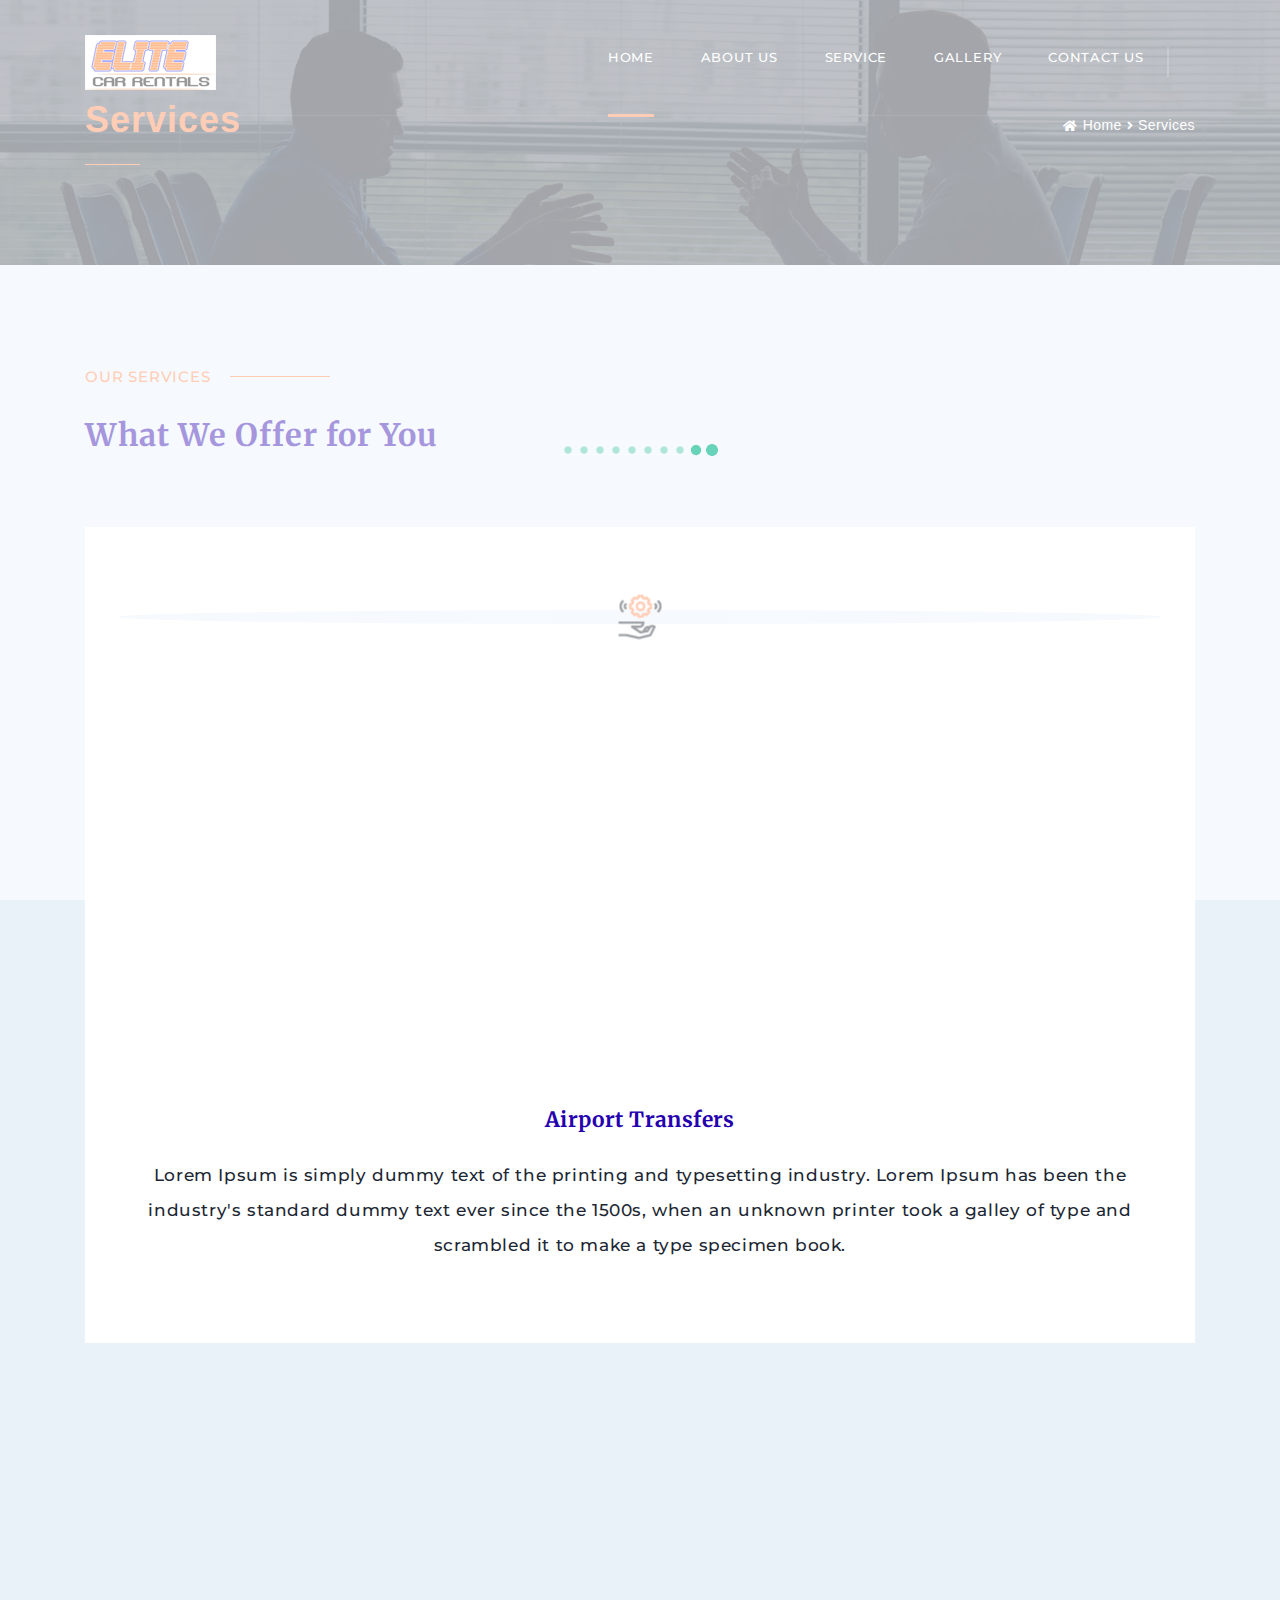
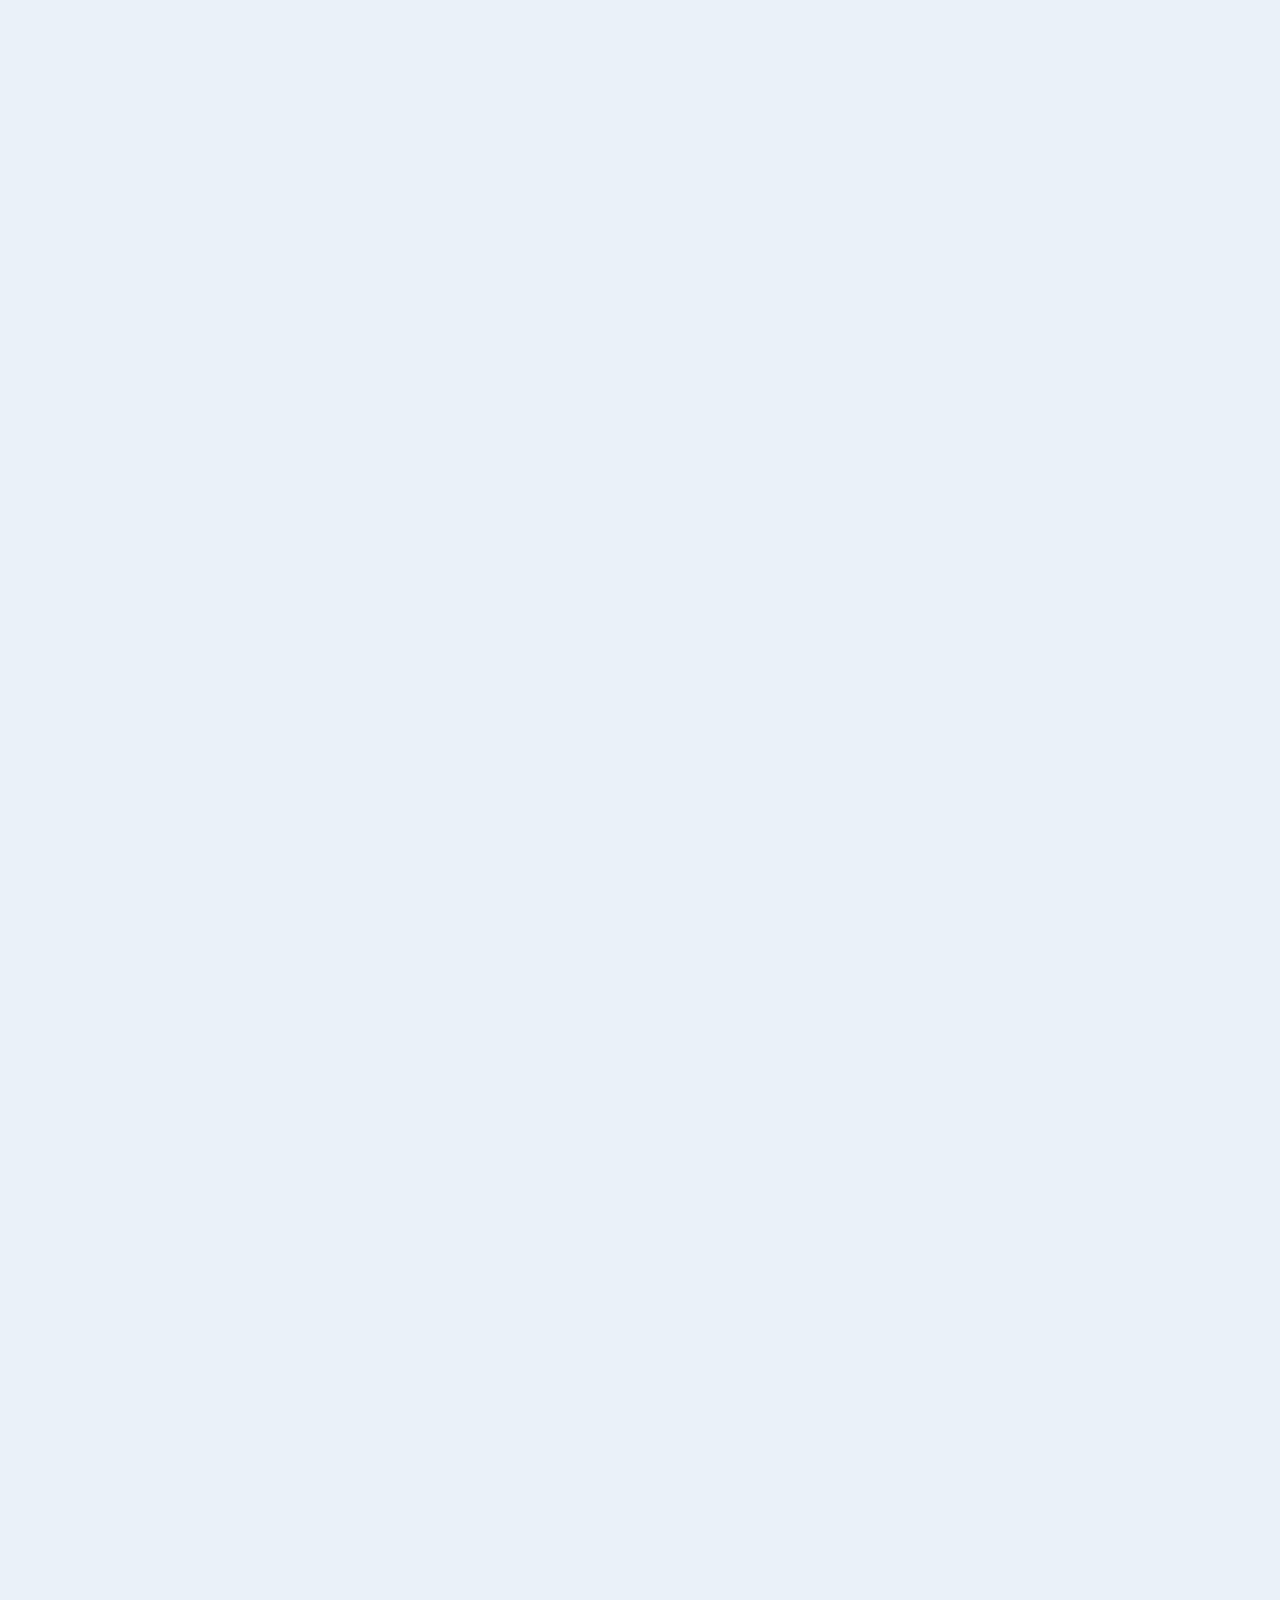
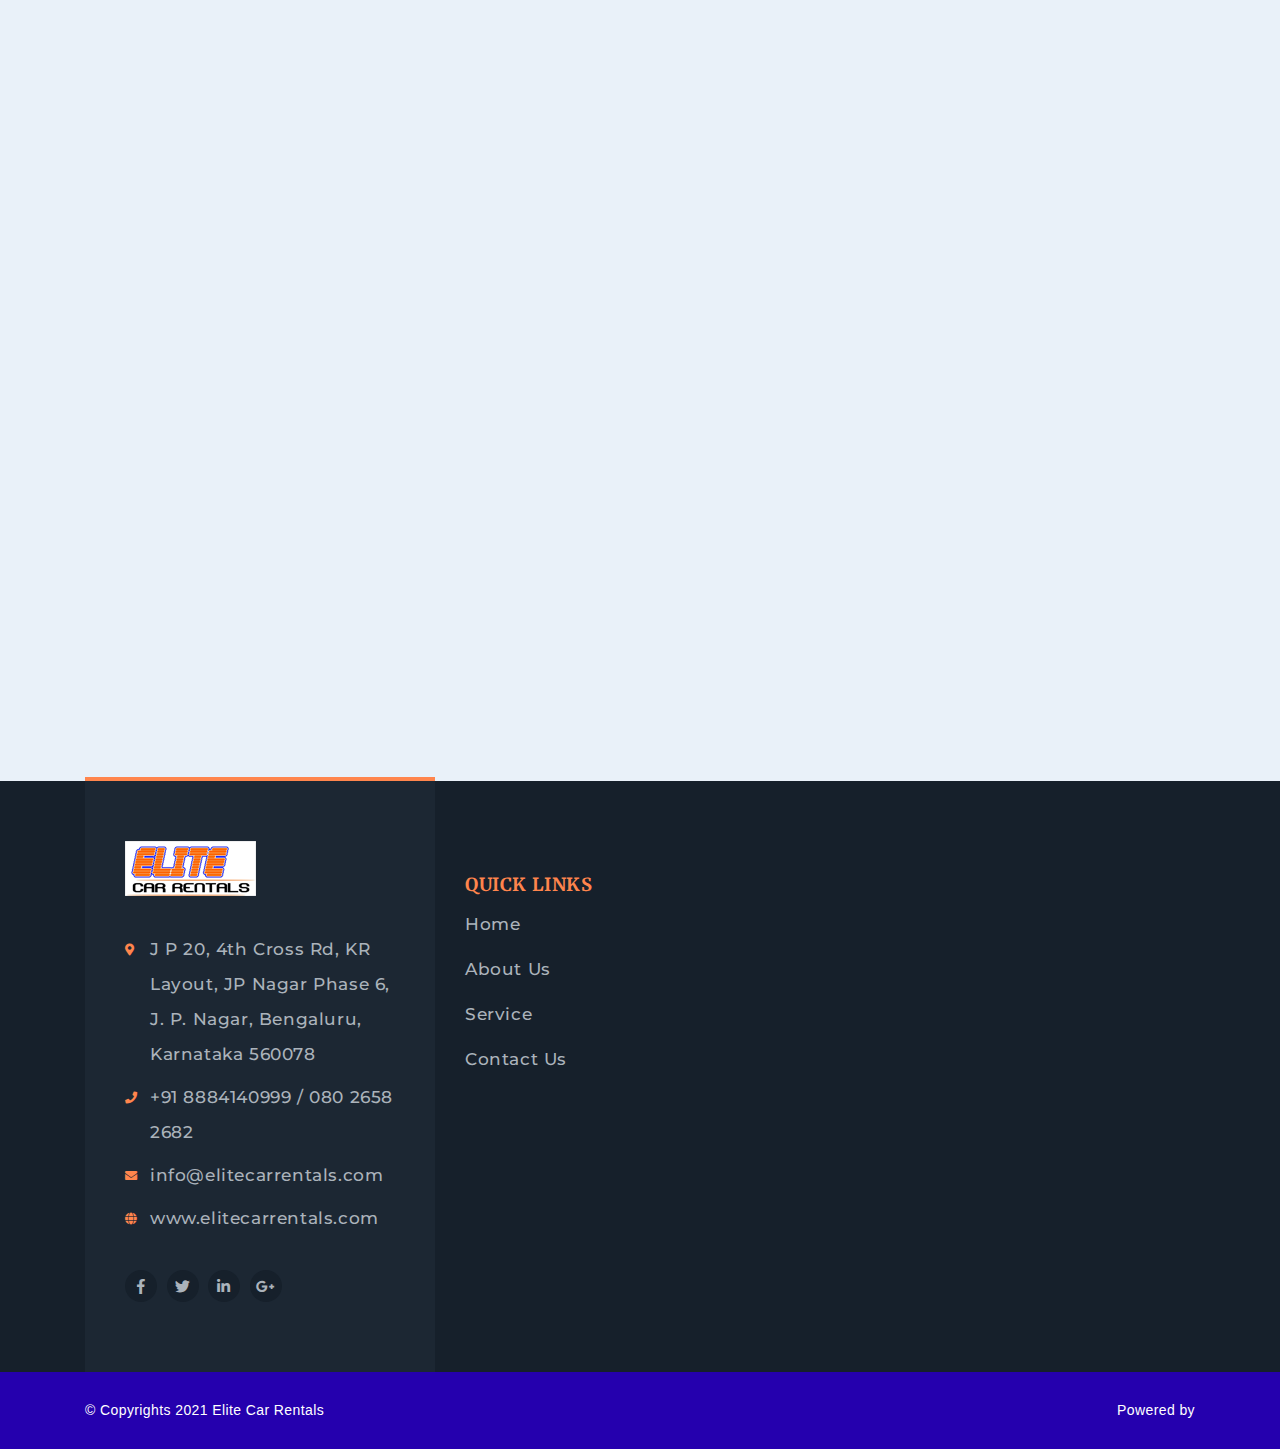
==== services.html @ b4dd1503 "updated pages" ====
<!DOCTYPE html>
<html lang="en">

<head>
    <title>Elite Car Rentals - Modern and extensive fleet of cars </title>
    <meta charset="utf-8">
    <meta name="description" content="">
    <meta name="viewport" content="width=device-width, initial-scale=1">
    <!-- Calling Favicon -->
    <link rel="shortcut icon" type="image/x-icon" href="img/favicon.png">
    <!-- Calling Favicon -->
    <!-- ********************* -->
    <!-- CSS files -->
      <link rel="stylesheet" href="css/carousel.css">
  <link rel="stylesheet" href="css/bootstrap.min.css">
   <link rel="stylesheet" href="css/animate.css">
    <link rel="stylesheet" href="css/all.min.css">
    <link rel="stylesheet" href="css/owl.carousel.min.css">
   <link rel="stylesheet" href="css/nice-select.css">   
    <link rel="stylesheet" href="css/meanmenu.css" media="all">
    <link rel="stylesheet" href="css/default.css">
    <link rel="stylesheet" href="css/style.css">
    <link rel="stylesheet" class="color-changing" href="css/color.css">
    <link rel="stylesheet" href="css/responsive.css">
    <!-- End CSS files --> 
     <link rel="stylesheet" href="https://cdnjs.cloudflare.com/ajax/libs/animate.css/4.1.1/animate.min.css"/>   
     <link rel="stylesheet" href="https://maxcdn.bootstrapcdn.com/bootstrap/3.4.1/css/bootstrap.min.css">
  <script src="https://ajax.googleapis.com/ajax/libs/jquery/3.5.1/jquery.min.js"></script>
  <script src="https://maxcdn.bootstrapcdn.com/bootstrap/3.4.1/js/bootstrap.min.js"></script>
   
</head>

<body>
    <!-- Preloader start -->
    <div class="loader-page flex-center">
        <img src="img/loader.gif" alt="">
    </div>
    <!-- Preloader end -->

    <!-- Header start -->
    <header class="transperant-head transition-4 ">
        <div class="container">
            <div class="row align-items-center">
                <div class="col-lg-2 col-md-5 col-sm-4 col-5">
                    <div class="logo transition-4">
                        <a href="index.html">
                            <img src="img/logo/logo-elite.png" class="transition-4" alt="logo">
                        </a>
                    </div>
                </div>
                <div class="col-lg-10 col-md-7 col-sm-8 col-7">                    
                    <div class="menu-links">
                        <nav class="main-menu white">
                            <ul>
                                <li class="active">
                                <a href="index.html">Home </a>                                   
                                </li>
                                <li>
                                <a href="about.html">About Us</a>                                    
                                </li>
                                 <li>
                                 <a href="services.html">Service</a>                                            
                                 </li>
                                  <li>
                                 <a href="#">Gallery</a>                                            
                                 </li>
                                 <li><a href="contact.html">Contact Us</a></li>
                                 </ul>
                        </nav>
                    </div>
                </div>
                <div class="col-12">
                    <div class="mobile-menu"></div>
                </div>
            </div>
        </div>

    </header>
       <!-- Header end -->

    <!-- immer banner start -->
    <section class="inner-banner pt-80 pb-95" style="background-image: url('img/banner/inner-banner.jpg');" data-overlay="7">
        <div class="container">
            <div class="row z-5 align-items-center">
                <div class="col-md-8 text-center text-md-left">
                    <h1 class="f-700 green">Services</h1>
                    <span class="green-line bg-green d-none d-md-inline-block"></span>
                </div>
                <div class="col-md-4 text-center text-md-right">
                    <nav aria-label="breadcrumb" class="banner-breadcump">
                        <ol class="breadcrumb justify-content-center">
                            <li class="breadcrumb-item"><a href="index.html"><i class="fas fa-home fs-12 mr-5"></i>Home</a></li>
                            <li class="breadcrumb-item active" aria-current="page">Services</li>
                        </ol>
                    </nav>
                </div>
            </div>
        </div>
    </section>
    <!-- immer banner end -->

    <!-- Service start -->
    <section class="services bg-light-white pt-95 pb-70 bg">
        <div class="container">
            <div class="row align-items-end  mb-45">
                <div class="col-lg-7 col-md-12 text-center text-lg-left wow fadeInLeft" data-wow-delay="0.4s">
                    <div class="fancy-head left-al">
                        <h5 class="line-head mb-15">
                  <span class="line before d-lg-none"></span>
                    Our Services
                  <span class="line after"></span>
                </h5>
                        <h1>What We Offer for You</h1>
                    </div>
                </div>
                
            </div>
            <div class="row">
                <div class="col-lg-12 col-md-12">
                    <div class="service-box transition-4 text-center relative img-lined mb-30 wow fadeInLeft" data-wow-delay="0.4s">
                        <div class="service-icon">
                            <div class="service-icon-bg"></div>
                            <img src="img/service/1.png" class="transform-center" alt="">
                        </div>
                        <div class="service-text">
                            <h4 class="f-700 mt-30 mb-10">
                    <a href="#">Airport Transfers</a>
                  </h4>
                            <p class="service-para">Lorem Ipsum is simply dummy text of the printing and typesetting industry. Lorem Ipsum has been the industry's standard dummy text ever since the 1500s, when an unknown printer took a galley of type and scrambled it to make a type specimen book. </p>
                            
                        </div>
                    </div>
                </div>
                <div class="col-lg-12 col-md-12">
                    <div class="service-box transition-4 text-center relative img-lined mb-30 wow fadeInRight" data-wow-delay="0.4s">
                        <div class="service-icon">
                            <div class="service-icon-bg"></div>
                            <img src="img/service/2.png" class="transform-center" alt="">
                        </div>
                        <div class="service-text">
                            <h4 class="f-700 mt-30 mb-10">
                    <a href="#">Bulk Booking</a>
                  </h4>
                            <p class="service-para">Lorem Ipsum is simply dummy text of the printing and typesetting industry. Lorem Ipsum has been the industry's standard dummy text ever since the 1500s, when an unknown printer took a galley of type and scrambled it to make a type specimen book.</p>
                            
                        </div>
                    </div>
                </div>
                 <div class="col-lg-12 col-md-12">
                    <div class="service-box transition-4 text-center relative img-lined mb-30 wow fadeInLeft" data-wow-delay="0.4s">
                        <div class="service-icon">
                            <div class="service-icon-bg"></div>
                            <img src="img/service/3.png" class="transform-center" alt="">
                        </div>
                        <div class="service-text">
                            <h4 class="f-700 mt-30 mb-10">
                    <a href="#">Conference packages</a>
                  </h4>
                            <p class="service-para">Lorem Ipsum is simply dummy text of the printing and typesetting industry. Lorem Ipsum has been the industry's standard dummy text ever since the 1500s, when an unknown printer took a galley of type and scrambled it to make a type specimen book.</p>
                           
                        </div>
                    </div>
                </div>
                <div class="col-lg-12 col-md-12">
                    <div class="service-box transition-4 text-center relative img-lined mb-30 wow fadeInRight" data-wow-delay="0.4s">
                        <div class="service-icon">
                            <div class="service-icon-bg"></div>
                            <img src="img/service/4.png" class="transform-center" alt="">
                        </div>
                        <div class="service-text">
                            <h4 class="f-700 mt-30 mb-10">
                    <a href="#">Family / Group Travel Packages</a>
                  </h4>
                            <p class="service-para">Lorem Ipsum is simply dummy text of the printing and typesetting industry. Lorem Ipsum has been the industry's standard dummy text ever since the 1500s, when an unknown printer took a galley of type and scrambled it to make a type specimen book.</p>
                           
                        </div>
                    </div>
                </div>
                
              
               
              
                
            </div>
        </div>
    </section>
    <!-- Service end -->
    <!-- Request callback start 
    <section class="callback-area pt-95 pb-85" style="background-image: url('img/banner/banner_1.jpg');" data-overlay="9">
        <div class="container">
            <div class="row">
                <div class="col-xl-12">
                    <div class="fancy-head text-center relative z-5 mb-40 wow fadeInDown">
                        <h5 class="line-head mb-15 white">
                  <span class="line before bg-white"></span>
                    Contact Us
                  <span class="line after bg-white"></span>
                </h5>
                        <h1 class="white">Request a Call Back</h1>
                    </div>
                </div>
            </div>
            <div class="row">
                <div class="col-xl-12">
                    <form action="#" class="relative z-5  wow fadeInUp">
                        <div class="row">
                            <div class="col-xl-10 col-lg-12">
                                <div class="row">
                                    <div class="col-md-4">
                                        <div class="form-group relative">
                                            <input type="text" class="form-control input-white shadow-2" id="name" placeholder="Name">
                                            <i class="far fa-user transform-v-center"></i>
                                        </div>
                                    </div>
                                    <div class="col-md-4">
                                        <div class="form-group relative">
                                            <input type="email" class="form-control input-white shadow-2" id="email" placeholder="Email">
                                            <i class="far fa-envelope transform-v-center"></i>
                                        </div>
                                    </div>
                                    <div class="col-md-4">
                                        <div class="form-group relative">
                                            <input type="text" class="form-control input-white shadow-2" id="phone" placeholder="Phone number">
                                            <i class="fas fa-mobile-alt transform-v-center"></i>
                                        </div>
                                    </div>
                                </div>
                            </div>
                            <div class="col-xl-2 col-lg-12">
                                <button class="btn btn-blue btn-block request-btn uppercase shadow-2">submit</button>
                            </div>
                        </div>
                    </form>
                </div>
            </div>
        </div>
    </section>
    <!-- Request callback end -->
     <!-- Consultant start 
    <section class="services bg-light-white pt-95 pb-70 bg">
        <div class="container">
            <div class="row align-items-end  mb-45">
                <div class="col-lg-7 col-md-12 text-center text-lg-left">
                    <div class="fancy-head left-al">
                        <h5 class="line-head mb-15">
                  <span class="line before d-lg-none"></span>
                    Consultancy
                  <span class="line after"></span>
                </h5>
                        <h1>Consultant Activities</h1>
                    </div>
                </div>
                
            </div>
            <div class="row">
                <div class="col-lg-6 col-md-6">
                    <div class="home-service-box transition-4 text-center relative img-lined mb-30 wow fadeInLeft" data-wow-delay="0.4s">
                        <div class="service-icon">
                            <div class="service-icon-bg"></div>
                            <img src="img/consultant/1.png" class="transform-center" alt="">
                        </div>
                        <div class="service-text">
                            <h4 class="f-700 mt-30 mb-10">
                    <a href="services-details.html">HVAC Consultant & Maintenance</a>
                  </h4>
                            <!--<p>Quisque enim ipsum, commodo et venenatis rutrum, luctus in enim quisque dapibus...</p>
                            <a href="services-details.html" class="btn btn-round mt-10">Learn More</a>
                        </div>
                    </div>
                </div>
                <div class="col-lg-6 col-md-6">
                    <div class="home-service-box transition-4 text-center relative img-lined mb-30 wow fadeInRight" data-wow-delay="0.4s">
                        <div class="service-icon">
                            <div class="service-icon-bg"></div>
                            <img src="img/consultant/2.png" class="transform-center" alt="">
                        </div>
                        <div class="service-text">
                            <h4 class="f-700 mt-30 mb-10">
                    <a href="services-details.html">CCTV Consultant & Maintenance</a>
                  </h4>
                            <!--<p>Quisque enim ipsum, commodo et venenatis rutrum, luctus in enim quisque dapibus...</p>
                            <a href="services-details.html" class="btn btn-round mt-10">Learn More</a>
                        </div>
                    </div>
                </div>
                <div class="col-lg-6 col-md-6">
                    <div class="home-service-box transition-4 text-center relative img-lined mb-30 wow fadeInLeft" data-wow-delay="0.4s">
                        <div class="service-icon">
                            <div class="service-icon-bg"></div>
                            <img src="img/consultant/3.png" class="transform-center" alt="">
                        </div>
                        <div class="service-text">
                            <h4 class="f-700 mt-30 mb-10">
                    <a href="services-details.html">Security & Landscaping Maintenance</a>
                  </h4>
                            <!--<p>Quisque enim ipsum, commodo et venenatis rutrum, luctus in enim quisque dapibus...</p>
                            <a href="services-details.html" class="btn btn-round mt-10">Learn More</a>
                        </div>
                    </div>
                </div>
                
                <div class="col-lg-6 col-md-6">
                    <div class="home-service-box transition-4 text-center relative img-lined mb-30 wow fadeInRight" data-wow-delay="0.4s">
                        <div class="service-icon">
                            <div class="service-icon-bg"></div>
                            <img src="img/consultant/4.png" class="transform-center" alt="">
                        </div>
                        <div class="service-text">
                            <h4 class="f-700 mt-30 mb-10">
                    <a href="services-details.html">Yoga Instructor / Trainers Deployment</a>
                  </h4>
                            <!--<p>Quisque enim ipsum, commodo et venenatis rutrum, luctus in enim quisque dapibus...</p>
                            <a href="services-details.html" class="btn btn-round mt-10">Learn More</a>
                        </div>
                    </div>
                </div>
              
              
                
            </div>
        </div>
    </section>
    <!-- consultant end -->

    <!-- Faq area start 
    <section class="faq-area relative">
        <div class="bg-faq-img h-100 bg-cover d-none d-lg-block col-lg-5" style="background-image: url('img/bg/bg-faq.jpg');"></div>
        <div class="container-fluid p-0">
            <div class="row no-gutters faq-row">
                <div class="col-lg-7 offset-lg-5  pt-95 pb-85">
                    <div class="faq-right-area">
                        <div class="row align-items-end mb-25">
                            <div class="col-lg-12  text-center text-lg-left">
                                <div class="fancy-head left-al">
                                    <h5 class="line-head mb-15">
                    <span class="line before d-lg-none"></span>
                      Faq
                    <span class="line after"></span>
                  </h5>
                                    <h1>Frequently Asked Questions</h1>
                                </div>
                            </div>
                        </div>
                        <div class="row">
                            <div class="col-lg-12">
                                <div class="faq-box">
                                    <div id="accordion">
                                        <div class="card">
                                            <div class="card-header light-white" id="headingOne" data-toggle="collapse" data-target="#collapseOne" aria-expanded="true" aria-controls="collapseOne" role="button">
                                                <h5 class="mb-0">
                  Lorem ipsum dolor sit amet, consectetur?
                      </h5>
                                            </div>

                                            <div id="collapseOne" class="collapse show" aria-labelledby="headingOne" data-parent="#accordion">
                                                <div class="card-body">
                                                    Anim pariatur cliche reprehenderit, enim eiusmod high life accusamus terry richardson ad squid. 3 wolf moon officia aute, non cupidatat skateboard dolor brunch. Food truck quinoa nesciunt.
                                                </div>
                                            </div>
                                        </div>
                                        <div class="card">
                                            <div class="card-header light-white collapsed" id="headingTwo" data-toggle="collapse" data-target="#collapseTwo" aria-expanded="false" aria-controls="collapseTwo" role="button">
                                                <h5 class="mb-0">
                  Aenean lobortis feugiat mauris at? 
                      </h5>
                                            </div>
                                            <div id="collapseTwo" class="collapse" aria-labelledby="headingTwo" data-parent="#accordion">
                                                <div class="card-body">
                                                    Food truck quinoa nesciunt laborum eiusmod. Brunch 3 wolf moon tempor, sunt aliqua put a bird on it squid single-origin coffee nulla assumenda shoreditch et.
                                                </div>
                                            </div>
                                        </div>
                                        <div class="card">
                                            <div class="card-header light-white collapsed" id="headingThree" data-toggle="collapse" data-target="#collapseThree" aria-expanded="false" aria-controls="collapseThree" role="button">
                                                <h5 class="mb-0">
                  Nulla porttitor risus id mauris viverra?
                      </h5>
                                            </div>
                                            <div id="collapseThree" class="collapse" aria-labelledby="headingThree" data-parent="#accordion">
                                                <div class="card-body">
                                                    Anim pariatur cliche reprehenderit, enim eiusmod high life accusamus terry richardson ad squid. 3 wolf moon officia aute, non cupidatat skateboard dolor brunch. Food truck quinoa nesciunt.
                                                </div>
                                            </div>
                                        </div>
                                        <div class="card">
                                            <div class="card-header light-white collapsed" id="headingFour" data-toggle="collapse" data-target="#collapseFour" aria-expanded="false" aria-controls="collapseFour" role="button">
                                                <h5 class="mb-0">
                  Phasellus pulvinar porttitor?
                      </h5>
                                            </div>
                                            <div id="collapseFour" class="collapse" aria-labelledby="headingFour" data-parent="#accordion">
                                                <div class="card-body">
                                                    Maecenas bibendum leo a velit tristique, sed ornare ante aliquet. Nullam nec magna vel nulla vehicula auctor. Sed a posuere eros. Curabitur molestie sodales orci ac laoreet. Nam mi tellus.
                                                </div>
                                            </div>
                                        </div>
                                    </div>
                                </div>
                            </div>
                        </div>
                    </div>
                </div>
            </div>
        </div>
    </section>
    <!-- Faq area end -->

    <!-- Pricing area start 
    <section class="pricong-area bg-light-white pt-95 pb-100">
        <div class="container">
            <div class="row mb-60 align-items-end">
                <div class="col-lg-7 text-center text-lg-left">
                    <div class="fancy-head left-al">
                        <h5 class="line-head mb-15">
                  <span class="line before d-lg-none"></span>
                    Our Pricing
                  <span class="line after"></span>
                </h5>
                        <h1>Our Pricing Plans</h1>
                    </div>
                </div>
                <div class="col-lg-5 mt-md-25">
                    <ul class="nav nav-pills price-tabs align-items-center mb-15 justify-content-center float-lg-right">
                        <li class="nav-item">
                            <a class="nav-link active" data-toggle="tab" href="#monthly">MONTHLY</a>
                        </li>
                        <li class="nav-item">
                            <a class="nav-link" data-toggle="tab" href="#yearly">YEARLY</a>
                        </li>
                    </ul>
                </div>
            </div>
            <div class="row">
                <div class="col-xl-12">
                    <div class="tab-content">
                        <div id="monthly" class=" tab-pane  active">
                            <div class="row justify-content-md-center">
                                <div class="col-lg-4 col-md-6 mb-sm-30">
                                    <div class="price-each relative img-lined text-center">
                                        <div class="price-head z-8">
                                            <div class="price-icon relative flex-center">
                                                <img src="img/price/price1.png" alt="">
                                            </div>
                                            <h4 class="underlined f-700 mt-30 mb-25 pb-25">Basic Plan</h4>
                                        </div>
                                        <div class="price-text z-8">
                                            <h1 class="f-700">
                          <span>$</span>30<span>/mo</span>
                        </h1>
                                            <p>Lorem ipsum dolor sit amet, co nsectetur adipiscing elit. Proin eleifend sit amet ligula</p>
                                        </div>
                                        <a href="#" class="btn btn-round wide mt-10 z-8">Buy Now</a>
                                    </div>
                                </div>
                                <div class="col-lg-4 col-md-6">
                                    <div class="price-each relative img-lined text-center active shadow-1">
                                        <div class="price-head z-8">
                                            <div class="price-icon relative flex-center">
                                                <img src="img/price/price2.png" alt="">
                                            </div>
                                            <h4 class="underlined f-700 mt-30 mb-25 pb-25">Business</h4>
                                        </div>
                                        <div class="price-text z-8">
                                            <h1 class="f-700">
                          <span>$</span>40<span>/mo</span>
                        </h1>
                                            <p>Lorem ipsum dolor sit amet, co nsectetur adipiscing elit. Proin eleifend sit amet ligula</p>
                                        </div>
                                        <a href="#" class="btn btn-round-blue wide mt-10 z-8">Buy Now</a>
                                    </div>
                                </div>
                                <div class="col-lg-4 col-md-6 mt-md-30">
                                    <div class="price-each relative img-lined text-center">
                                        <div class="price-head z-8">
                                            <div class="price-icon relative flex-center">
                                                <img src="img/price/price3.png" alt="">
                                            </div>
                                            <h4 class="underlined f-700 mt-30 mb-25 pb-25">Professional</h4>
                                        </div>
                                        <div class="price-text z-8">
                                            <h1 class="f-700">
                          <span>$</span>60<span>/mo</span>
                        </h1>
                                            <p>Lorem ipsum dolor sit amet, co nsectetur adipiscing elit. Proin eleifend sit amet ligula</p>
                                        </div>
                                        <a href="#" class="btn btn-round wide mt-10 z-8">Buy Now</a>
                                    </div>
                                </div>
                            </div>
                        </div>
                        <div id="yearly" class=" tab-pane fade">
                            <div class="row">
                                <div class="col-lg-4 col-md-6 mb-sm-30">
                                    <div class="price-each relative img-lined text-center">
                                        <div class="price-head z-8">
                                            <div class="price-icon relative flex-center">
                                                <img src="img/price/price1.png" alt="">
                                            </div>
                                            <h4 class="underlined f-700 mt-30 mb-25 pb-25">Basic Plan</h4>
                                        </div>
                                        <div class="price-text z-8">
                                            <h1 class="f-700">
                          <span>$</span>300<span>/mo</span>
                        </h1>
                                            <p>Lorem ipsum dolor sit amet, co nsectetur adipiscing elit. Proin eleifend sit amet ligula</p>
                                        </div>
                                        <a href="#" class="btn btn-round wide mt-10 z-8">Buy Now</a>
                                    </div>
                                </div>
                                <div class="col-lg-4 col-md-6">
                                    <div class="price-each relative img-lined text-center active shadow-1">
                                        <div class="price-head z-8">
                                            <div class="price-icon relative flex-center">
                                                <img src="img/price/price2.png" alt="">
                                            </div>
                                            <h4 class="underlined f-700 mt-30 mb-25 pb-25">Business</h4>
                                        </div>
                                        <div class="price-text z-8">
                                            <h1 class="f-700">
                          <span>$</span>400<span>/mo</span>
                        </h1>
                                            <p>Lorem ipsum dolor sit amet, co nsectetur adipiscing elit. Proin eleifend sit amet ligula</p>
                                        </div>
                                        <a href="#" class="btn btn-round-blue wide mt-10 z-8">Buy Now</a>
                                    </div>
                                </div>
                                <div class="col-lg-4 col-md-6 mt-md-30">
                                    <div class="price-each relative img-lined text-center">
                                        <div class="price-head z-8">
                                            <div class="price-icon relative flex-center">
                                                <img src="img/price/price3.png" alt="">
                                            </div>
                                            <h4 class="underlined f-700 mt-30 mb-25 pb-25">Professional</h4>
                                        </div>
                                        <div class="price-text z-8">
                                            <h1 class="f-700">
                          <span>$</span>600<span>/mo</span>
                        </h1>
                                            <p>Lorem ipsum dolor sit amet, co nsectetur adipiscing elit. Proin eleifend sit amet ligula</p>
                                        </div>
                                        <a href="#" class="btn btn-round wide mt-10 z-8">Buy Now</a>
                                    </div>
                                </div>
                            </div>
                        </div>
                    </div>
                </div>
            </div>
        </div>
    </section>
    <!-- Pricing area end -->

    <!-- how it works area start 
    <section class="how-it-works pt-100 pb-100 pt-sm-30 pb-sm-30" style="background-image: url('img/bg/bg-1.jpg');" data-overlay="9">
        <div class="container">
            <div class="row">
                <div class="col-lg-6 offset-lg-3 text-center mt-15">
                    <div class="how-it-content z-5 mt-60">
                        <div class="blob green mx-auto">
                            <a href="https://www.youtube.com/watch?v=qtQgbdmIO30" class="popup-video"> <i class="fas fa-play"></i></a>
                        </div>
                        <h1 class="white f-700 mt-35">How It Works</h1>
                        <p class="white mt-10 mb-55">Quisque enim ipsum, commodo et venenatis rutrum, luctus in enim. Quisque dapibus lacus non pulvinar lobortis.</p>
                    </div>
                </div>
            </div>
        </div>
    </section>
    <!-- how it works area end -->

    <!-- Client logos area start
    <section class="client-list bg-light-white pt-100 pb-70">
        <div class="container">
            <div class="row ">
                <div class="col-lg-6 col-xl-5 text-center text-lg-left">
                    <div class="clients-left-part">
                        <div class="fancy-head left-al">
                            <h5 class="line-head mb-15">
                  <span class="line before d-lg-none"></span>
                    Our Clients
                  <span class="line after"></span>
                </h5>
                            <h1 class="mb-15">Trusted by World’s Biggest Brands</h1>
                        </div>
                        <p class="mb-35 pr-45 pr-md-00">Quisque enim ipsum, commodo et venenatis rutrum, luctus in enim. Quisque dapibus lacus non pulvinar lobortis. Cras odio dolor.</p>
                        <a href="#" class="btn btn-square">View all<i class="fas fa-long-arrow-alt-right ml-20"></i></a>
                    </div>
                </div>
                <div class="col-lg-6 mt-md-60 offset-xl-1 offset-lg-0">
                    <div class="row">
                        <div class="col-sm-6">
                            <div class="each-logo flex-center transition-4 mb-30">
                                <img src="img/clients/1_blk.png" alt="">
                            </div>
                        </div>
                        <div class="col-sm-6">
                            <div class="each-logo flex-center transition-4 mb-30">
                                <img src="img/clients/2_blk.png" alt="">
                            </div>
                        </div>
                        <div class="col-sm-6">
                            <div class="each-logo flex-center transition-4 mb-30">
                                <img src="img/clients/3_blk.png" alt="">
                            </div>
                        </div>
                        <div class="col-sm-6">
                            <div class="each-logo flex-center transition-4 mb-30">
                                <img src="img/clients/4_blk.png" alt="">
                            </div>
                        </div>
                        <div class="col-sm-6">
                            <div class="each-logo flex-center transition-4 mb-30">
                                <img src="img/clients/5_blk.png" alt="">
                            </div>
                        </div>
                        <div class="col-sm-6">
                            <div class="each-logo flex-center transition-4 mb-30">
                                <img src="img/clients/6_blk.png" alt="">
                            </div>
                        </div>
                    </div>
                </div>
            </div>
        </div>
    </section>
    <!-- Client logos area end -->

    <!-- cta area start 
    <section class="cta pt-50 pb-50" style="background-image: url('img/bg/bg_cta.jpg');" data-overlay="9">
        <div class="container">
            <div class="row align-items-center">
                <div class="col-xl-4 col-lg-5 mb-md-20 text-center text-lg-left">
                    <h3 class="z-5 white f-700 lh-18 wow fadeInLeft">What type of challenge are you facing? 
              <span class="green italic">Let’s talk</span>
            </h3>
                </div>
                <div class="col-xl-8 col-lg-7 text-center text-lg-right z-5">
                    <a href="#" class="btn btn-square-white mr-20 mr-xs-00 d-block d-sm-inline-block mb-xs-15 wow fadeInUp">
                        <i class="fas fa-envelope mr-15"></i>info@example.com
                    </a>
                    <a href="tel:1234567890" class="btn btn-square-green d-block d-sm-inline-block blob-small wow fadeInUp">
                        <i class="fas fa-phone mr-15"></i>+1 234 567 890
                    </a>
                </div>
            </div>
        </div>
    </section>
    <!-- cta area end -->

    <!-- Footer area start -->
    <footer class="footer-area">
        <div class="container">
            <div class="row mb-sm-50 mb-xs-00">
                <div class="col-lg-4 z-5">
                    <div class="contact-area relative h-100 mr-lg-20 mr-md-00">
                        <div class="footer-logo mb-35">
                            <img src="img/logo/logo-elite.png" alt="">
                        </div>
                        <div class="contact-options mb-35">
                            <ul>
                                <li>
                                    <i class="fas fa-map-marker-alt green"></i>J P 20, 4th Cross Rd, KR Layout, JP Nagar Phase 6, J. P. Nagar, Bengaluru, Karnataka 560078
                                </li>
                                <li>
                                    <i class="fas fa-phone green"></i>+91 8884140999 / 080 2658 2682
                                </li>
                                <li>
                                    <i class="fas fa-envelope green"></i>info@elitecarrentals.com
                                </li>
                                <li>
                                    <i class="fas fa-globe green"></i>www.elitecarrentals.com
                                </li>
                            </ul>
                        </div>
                        <div class="social-links">
                            <ul class="social-icons">
                                <li>
                                    <a href="#"><i class="fab fa-facebook-f"></i></a>
                                </li>
                                <li>
                                    <a href="#"><i class="fab fa-twitter"></i></a>
                                </li>
                                <li>
                                    <a href="#"><i class="fab fa-linkedin-in"></i></a>
                                </li>
                                <li>
                                    <a href="#"><i class="fab fa-google-plus-g"></i></a>
                                </li>
                            </ul>
                        </div>
                    </div>
                </div>
                <div class="col-lg-3 col-sm-4">
                    <div class="footer-links pt-85 pt-md-50 mb-sm-70">
                        <h5 class="green f-700 mb-35">Quick Links</h5>
                        <ul class="links-list">
                            <li><a href="index.html">Home</a></li>
                            <li><a href="#">About Us</a></li>
                            <li><a href="#">Service</a></li>
                            <li><a href="#">Contact Us</a></li>
                            
                        </ul>
                    </div>
                </div>
           <div class="col-lg-3 col-sm-4">
                    <div class="footer-links pt-85 pt-md-50 mb-sm-70">
                   <iframe src="https://www.google.com/maps/embed?pb=!1m18!1m12!1m3!1d3889.0555720528923!2d77.58030641517088!3d12.90414819090015!2m3!1f0!2f0!3f0!3m2!1i1024!2i768!4f13.1!3m3!1m2!1s0x3bae156b7906d567%3A0x9303b0f20d1f0fec!2sElite%20Car%20Rentals!5e0!3m2!1sen!2sin!4v1635491871983!5m2!1sen!2sin" width="600" height="450" style="border:0;" allowfullscreen="" loading="lazy"></iframe>
                    </div>
                </div>
               <!-- <div class="col-lg-2 col-sm-4">
                    <div class="footer-links pt-85 pt-md-50 mb-50" >
                        <h5 class="green f-700 mb-35">Need Help?</h5>
                        <ul class="links-list">
                            <li><a href="#">FAQS</a></li>
                            <li><a href="#">Privacy</a></li>
                            <li><a href="#">Policy</a></li>
                            <li><a href="#">Support</a></li>
                            <li><a href="#">Get a Quote</a></li>
                            <li><a href="#">Contact us</a></li>
                        </ul>
                    </div>
                </div>-->
            </div>
        </div>
        <section class="copyright pt-25 pb-25">
            <div class="container">
                <div class="row align-items-center">
                    <div class="col-xl-6">
                        <p class="mb-0 white">© Copyrights 2021 Elite Car Rentals</p>
                    </div>
                    <div class="col-xl-6">
                        <p class="mb-0 white text-right">Powered by </p>
                    </div>
                    <div class="col-xl-4 text-right">
                        <a href="#" class="btn scroll-btn f-right flex-center z-25 opacity-0">
                            <i class="fas fa-arrow-up"></i>
                        </a>
                    </div>
                </div>
            </div>
        </section>
    </footer>
    <!-- Footer area end -->
    <!-- ********************* -->
    <!-- Theme skins
    <div class="color-theme transition-4">
        <div class="theme-switch">
            <span class="switch">
              <i class="fas fa-sliders-h"></i>
            </span>
        </div>
        <div class="theme-colors transition-4">
            <h4>Theme Skins:</h4>
            <ul class="theme-ul">
                <li>
                    <span class="each-color co1" data-color="css/color.css">
                        <img src="img/co-1.png" alt="">
                    </span>
                </li>
                <li>
                    <span class="each-color co2" data-color="css/color2.css">
                        <img src="img/co-2.png" alt="">
                    </span>
                </li>
                <li>
                    <span class="each-color co3" data-color="css/color3.css">
                        <img src="img/co-3.png" alt="">
                    </span>
                </li>
                <li>
                    <span class="each-color co4" data-color="css/color4.css">
                        <img src="img/co-4.png" alt="">
                    </span>
                </li>
                <li>
                    <span class="each-color co5" data-color="css/color5.css">
                        <img src="img/co-5.png" alt="">
                    </span>
                </li>
                <li>
                    <span class="each-color co6" data-color="css/color6.css">
                        <img src="img/co-6.png" alt="">
                    </span>
                </li>
            </ul>
            <p class="fs-13 "><b>Note: </b>This will not change any image colors (logo, icon colors..etc)</p>
        </div>
    </div>
    <!-- Theme skins -->
    <!-- JS Files -->
    <script src="js/modernizr-3.5.0.min.js"></script>
    <script src="js/jquery-1.12.4.min.js"></script>
    <script src="js/bootstrap.bundle.min.js"></script>
    <script src="js/owl.carousel.min.js"></script>
    <script src="js/jquery.magnific-popup.min.js"></script>
    <script src="js/jquery.nice-select.min.js"></script>
    <script src="js/jquery.waypoints.min.js"></script>
    <script src="js/jquery.counterup.min.js"></script>
    <script src="js/jquery.countdown.min.js"></script>
    <script src="js/lightslider.min.js"></script>
    <script src="js/wow.min.js"></script>
    <script src="js/isotope.pkgd.min.js"></script>
    <script src="js/jquery.meanmenu.min.js"></script>
    <script src="js/main.js"></script>
    <!-- JS Files end -->
</body>


</html>
---- css/carousel.css ----
@charset "utf-8";
/* CSS Document */

.bg1{
	background-image:url(../img/banner/banner_1.jpg);	
	-webkit-background-size: cover;
	background-size: cover;
	background-position:center;
	
}

.bg2{
	background-image:url(../img/banner/banner_2.jpg);
	-webkit-background-size: cover;
	background-size: cover;
	background-position:center;
}

.bg3{
	background-image:url(../img/banner/banner_3.jpg);
	-webkit-background-size: cover;
	background-size: cover;
	background-position:center;
	
}

.carousel-caption{
	right: 20%;
	left: 20%
	

}
.carousel-caption h5{
	font-size:65px;
	color: #fff;	
	margin-bottom:2%;
	font-family: 'Merriweather', serif;
	font-size-adjust: 0.63;
  letter-spacing:0.6px;
  font-weight:bold;
  margin-bottom: 2%;
  text-transform:uppercase;
  text-shadow: 1px 1px 1px rgba(0,0,0,0.004);
text-rendering: optimizeLegibility !important;
-webkit-font-smoothing: antialiased !important;
	
}
.carousel-caption p{
	font-size:24px;
	color: #fafafa;	
	font-family: 'Montserrat', sans-serif;
	font-size-adjust: 0.63;
  letter-spacing:0.6px;
  font-weight:400;
  margin-bottom: 30%;  
  text-shadow: 1px 1px 1px rgba(0,0,0,0.004);
text-rendering: optimizeLegibility !important;
-webkit-font-smoothing: antialiased !important;
	
}

.carousel-fade .carousel-inner .item{
	position:relative;
	opacity: 0;
	transition-property: opacity;
	height: 100vh;
	
	
}

.carousel-fade .carousel-inner .active{
	opacity: 1;
}

media all and (transform-3d), (-webkit-transform-3d){
	.carousel-fade .carousel-inner > .item.next
	.carousel-fade .carousel-inner > .item.active.right{
		opacity:0;
		-webkit-transform: translate3d(0, 0, 0);
		-moz-transfroem: translate3d(0, 0, 0);
		-ms-transform: translate3d(0, 0, 0);
		-o-transform: translate3d(0, 0, 0);
		transform: translate3d(0, 0, 0);
	}
	.carousel-fade .carousel-inner > .prev
	.carousel-fade .carousel-inner > .item .active.left{
		opacity:0;
		-webkit-transform: translate3d(0, 0, 0);
		-moz-transfroem: translate3d(0, 0, 0);
		-ms-transform: translate3d(0, 0, 0);
		-o-transform: translate3d(0, 0, 0);
		transform: translate3d(0, 0, 0);
	}
	
	.carousel-fade .carousel-inner > .item.next.left
	.carousel-fade .carousel-inner > .item.prev.right
	.carousel-fade .carousel-inner > .item.prev.right
	{
		opacity:0;
		-webkit-transform: translate3d(0, 0, 0);
		-moz-transfroem: translate3d(0, 0, 0);
		-ms-transform: translate3d(0, 0, 0);
		-o-transform: translate3d(0, 0, 0);
		transform: translate3d(0, 0, 0);
	}
}

.carousel-fade .carousel-inner .item {
  opacity: 0;
  -webkit-transition-property: opacity;
  -moz-transition-property: opacity;
  -o-transition-property: opacity;
  transition-property: opacity;
  
}

.carousel-fade .carousel-inner .active {
  opacity: 1;
}

.carousel-fade .carousel-inner .active.left,
.carousel-fade .carousel-inner .active.right {
  left: 0;
  opacity: 0;
  z-index: 1;
}

.carousel-fade .carousel-inner .next.left,
.carousel-fade .carousel-inner .prev.right {
  opacity: 1;
}

.carousel-fade .carousel-control {
  z-index: 2;
}
.carousel-inner{background-color:#000;}

.item:after {
  content:"";
  position:absolute;
  top:0;
  bottom:0;
  left:0;
  right:0;
  background:rgba(0,0,0,0.6);
}

.carousel-inner .item {
	opacity: 0;
  transition: none;
  transform: translate3d(0,0,0) !important;
}

.carousel-inner .active {
  transition: opacity 1s ease-in-out;  
}
---- css/nice-select.css ----
.nice-select {
  -webkit-tap-highlight-color: transparent;
  background-color: #fff;
  border-radius: 5px;
  border: solid 1px #e8e8e8;
  box-sizing: border-box;
  clear: both;
  cursor: pointer;
  display: block;
  float: left;
  font-family: inherit;
  font-size: 14px;
  font-weight: normal;
  height: 42px;
  line-height: 40px;
  outline: none;
  padding-left: 18px;
  padding-right: 30px;
  position: relative;
  text-align: left !important;
  -webkit-transition: all 0.2s ease-in-out;
  transition: all 0.2s ease-in-out;
  -webkit-user-select: none;
     -moz-user-select: none;
      -ms-user-select: none;
          user-select: none;
  white-space: nowrap;
  width: auto; }
  .nice-select:hover {
    border-color: #dbdbdb; }
  .nice-select:active, .nice-select.open, .nice-select:focus {
    border-color: #999; }
  .nice-select:after {
    border-bottom: 2px solid #999;
    border-right: 2px solid #999;
    content: '';
    display: block;
    height: 5px;
    margin-top: -4px;
    pointer-events: none;
    position: absolute;
    right: 12px;
    top: 50%;
    -webkit-transform-origin: 66% 66%;
        -ms-transform-origin: 66% 66%;
            transform-origin: 66% 66%;
    -webkit-transform: rotate(45deg);
        -ms-transform: rotate(45deg);
            transform: rotate(45deg);
    -webkit-transition: all 0.15s ease-in-out;
    transition: all 0.15s ease-in-out;
    width: 5px; }
  .nice-select.open:after {
    -webkit-transform: rotate(-135deg);
        -ms-transform: rotate(-135deg);
            transform: rotate(-135deg); }
  .nice-select.open .list {
    opacity: 1;
    pointer-events: auto;
    -webkit-transform: scale(1) translateY(0);
        -ms-transform: scale(1) translateY(0);
            transform: scale(1) translateY(0); }
  .nice-select.disabled {
    border-color: #ededed;
    color: #999;
    pointer-events: none; }
    .nice-select.disabled:after {
      border-color: #cccccc; }
  .nice-select.wide {
    width: 100%; }
    .nice-select.wide .list {
      left: 0 !important;
      right: 0 !important; }
  .nice-select.right {
    float: right; }
    .nice-select.right .list {
      left: auto;
      right: 0; }
  .nice-select.small {
    font-size: 12px;
    height: 36px;
    line-height: 34px; }
    .nice-select.small:after {
      height: 4px;
      width: 4px; }
    .nice-select.small .option {
      line-height: 34px;
      min-height: 34px; }
  .nice-select .list {
    background-color: #fff;
    border-radius: 5px;
    box-shadow: 0 0 0 1px rgba(68, 68, 68, 0.11);
    box-sizing: border-box;
    margin-top: 4px;
    opacity: 0;
    overflow: hidden;
    padding: 0;
    pointer-events: none;
    position: absolute;
    top: 100%;
    left: 0;
    -webkit-transform-origin: 50% 0;
        -ms-transform-origin: 50% 0;
            transform-origin: 50% 0;
    -webkit-transform: scale(0.75) translateY(-21px);
        -ms-transform: scale(0.75) translateY(-21px);
            transform: scale(0.75) translateY(-21px);
    -webkit-transition: all 0.2s cubic-bezier(0.5, 0, 0, 1.25), opacity 0.15s ease-out;
    transition: all 0.2s cubic-bezier(0.5, 0, 0, 1.25), opacity 0.15s ease-out;
    z-index: 9; }
    .nice-select .list:hover .option:not(:hover) {
      background-color: transparent !important; }
  .nice-select .option {
    cursor: pointer;
    font-weight: 400;
    line-height: 40px;
    list-style: none;
    min-height: 40px;
    outline: none;
    padding-left: 18px;
    padding-right: 29px;
    text-align: left;
    -webkit-transition: all 0.2s;
    transition: all 0.2s; }
    .nice-select .option:hover, .nice-select .option.focus, .nice-select .option.selected.focus {
      background-color: #f6f6f6; }
    .nice-select .option.selected {
      font-weight: bold; }
    .nice-select .option.disabled {
      background-color: transparent;
      color: #999;
      cursor: default; }

.no-csspointerevents .nice-select .list {
  display: none; }

.no-csspointerevents .nice-select.open .list {
  display: block; }
---- css/default.css ----
/*============================================*/


/* Deafult css styles */


/*============================================*/


/*-- Margin Top --*/

.mt-5 {
    margin-top: 5px !important;
}

.mt-10 {
    margin-top: 10px;
}

.mt-15 {
    margin-top: 15px;
}

.mt-20 {
    margin-top: 20px;
}

.mt-25 {
    margin-top: 25px;
}

.mt-30 {
    margin-top: 30px;
}

.mt-35 {
    margin-top: 35px;
}

.mt-40 {
    margin-top: 40px;
}

.mt-45 {
    margin-top: 45px;
}

.mt-50 {
    margin-top: 50px;
}

.mt-55 {
    margin-top: 55px;
}

.mt-60 {
    margin-top: 60px;
}

.mt-65 {
    margin-top: 65px;
}

.mt-70 {
    margin-top: 70px;
}

.mt-75 {
    margin-top: 75px;
}

.mt-80 {
    margin-top: 80px;
}

.mt-85 {
    margin-top: 85px;
}

.mt-90 {
    margin-top: 90px;
}

.mt-95 {
    margin-top: 95px;
}

.mt-100 {
    margin-top: 100px;
}


/*-- Margin Bottom --*/

.mb-0 {
    margin-bottom: 0px !important;
}

.mb-5 {
    margin-bottom: 5px !important;
}

.mb-10 {
    margin-bottom: 10px;
}

.mb-15 {
    margin-bottom: 15px;
}

.mb-20 {
    margin-bottom: 20px;
}

.mb-25 {
    margin-bottom: 25px;
}

.mb-30 {
    margin-bottom: 30px;
}

.mb-35 {
    margin-bottom: 35px;
}

.mb-40 {
    margin-bottom: 40px;
}

.mb-45 {
    margin-bottom: 45px;
}

.mb-50 {
    margin-bottom: 50px;
}

.mb-55 {
    margin-bottom: 55px;
}

.mb-60 {
    margin-bottom: 60px;
}

.mb-65 {
    margin-bottom: 65px;
}

.mb-70 {
    margin-bottom: 70px;
}

.mb-75 {
    margin-bottom: 75px;
}

.mb-80 {
    margin-bottom: 80px;
}

.mb-85 {
    margin-bottom: 85px;
}

.mb-90 {
    margin-bottom: 90px;
}

.mb-95 {
    margin-bottom: 95px;
}

.mb-100 {
    margin-bottom: 100px;
}


/*--margin right--*/

.mr-5 {
    margin-right: 5px !important;
}

.mr-10 {
    margin-right: 10px;
}

.mr-15 {
    margin-right: 15px;
}

.mr-20 {
    margin-right: 20px;
}

.mr-25 {
    margin-right: 25px;
}

.mr-30 {
    margin-right: 30px;
}

.mr-35 {
    margin-right: 35px;
}

.mr-40 {
    margin-right: 40px;
}

.mr-45 {
    margin-right: 45px;
}

.mr-50 {
    margin-right: 50px;
}

.mr-55 {
    margin-right: 55px;
}

.mr-60 {
    margin-right: 60px;
}

.mr-65 {
    margin-right: 65px;
}

.mr-70 {
    margin-right: 70px;
}

.mr-75 {
    margin-right: 75px;
}

.mr-80 {
    margin-right: 80px;
}

.mr-85 {
    margin-right: 85px;
}

.mr-90 {
    margin-right: 90px;
}

.mr-95 {
    margin-right: 95px;
}

.mr-100 {
    margin-right: 100px;
}


/*--margin left--*/

.ml-5 {
    margin-left: 5px !important;
}

.ml-10 {
    margin-left: 10px;
}

.ml-15 {
    margin-left: 15px;
}

.ml-20 {
    margin-left: 20px;
}

.ml-25 {
    margin-left: 25px;
}

.ml-30 {
    margin-left: 30px;
}

.ml-35 {
    margin-left: 35px;
}

.ml-40 {
    margin-left: 40px;
}

.ml-45 {
    margin-left: 45px;
}

.ml-50 {
    margin-left: 50px;
}

.ml-55 {
    margin-left: 55px;
}

.ml-60 {
    margin-left: 60px;
}

.ml-65 {
    margin-left: 65px;
}

.ml-70 {
    margin-left: 70px;
}

.ml-75 {
    margin-left: 75px;
}

.ml-80 {
    margin-left: 80px;
}

.ml-85 {
    margin-left: 85px;
}

.ml-90 {
    margin-left: 90px;
}

.ml-95 {
    margin-left: 95px;
}

.ml-100 {
    margin-left: 100px;
}


/*-- Padding Top --*/

.pt-00 {
    padding-top: 0px !important;
}

.pt-5 {
    padding-top: 5px !important;
}

.pt-10 {
    padding-top: 10px;
}

.pt-15 {
    padding-top: 15px;
}

.pt-20 {
    padding-top: 20px;
}

.pt-25 {
    padding-top: 25px;
}

.pt-30 {
    padding-top: 30px;
}

.pt-35 {
    padding-top: 35px;
}

.pt-40 {
    padding-top: 40px;
}

.pt-45 {
    padding-top: 45px;
}

.pt-50 {
    padding-top: 50px;
}

.pt-55 {
    padding-top: 55px;
}

.pt-60 {
    padding-top: 60px;
}

.pt-65 {
    padding-top: 65px;
}

.pt-70 {
    padding-top: 70px;
}

.pt-75 {
    padding-top: 75px;
}

.pt-80 {
    padding-top: 80px;
}

.pt-85 {
    padding-top: 85px;
}

.pt-90 {
    padding-top: 90px;
}

.pt-95 {
    padding-top: 95px;
}

.pt-100 {
    padding-top: 100px;
}


/*-- Padding Bottom --*/

.pb-00 {
    padding-bottom: 0px !important;
}

.pb-5 {
    padding-bottom: 5px !important;
}

.pb-10 {
    padding-bottom: 10px;
}

.pb-15 {
    padding-bottom: 15px;
}

.pb-20 {
    padding-bottom: 20px;
}

.pb-25 {
    padding-bottom: 25px;
}

.pb-30 {
    padding-bottom: 30px;
}

.pb-35 {
    padding-bottom: 35px;
}

.pb-40 {
    padding-bottom: 40px;
}

.pb-45 {
    padding-bottom: 45px;
}

.pb-50 {
    padding-bottom: 50px;
}

.pb-55 {
    padding-bottom: 55px;
}

.pb-60 {
    padding-bottom: 60px;
}

.pb-65 {
    padding-bottom: 65px;
}

.pb-70 {
    padding-bottom: 70px;
}

.pb-75 {
    padding-bottom: 75px;
}

.pb-80 {
    padding-bottom: 80px;
}

.pb-85 {
    padding-bottom: 85px;
}

.pb-90 {
    padding-bottom: 90px;
}

.pb-95 {
    padding-bottom: 95px;
}

.pb-100 {
    padding-bottom: 100px;
}


/*-- Padding Left --*/

.pl-00 {
    padding-left: 0px !important;
    ;
}

.pl-5 {
    padding-left: 5px !important;
}

.pl-10 {
    padding-left: 10px;
}

.pl-15 {
    padding-left: 15px;
}

.pl-20 {
    padding-left: 20px;
}

.pl-25 {
    padding-left: 25px;
}

.pl-30 {
    padding-left: 30px;
}

.pl-35 {
    padding-left: 35px;
}

.pl-35 {
    padding-left: 35px;
}

.pl-40 {
    padding-left: 40px;
}

.pl-45 {
    padding-left: 45px;
}

.pl-50 {
    padding-left: 50px;
}

.pl-55 {
    padding-left: 55px;
}

.pl-60 {
    padding-left: 60px;
}

.pl-65 {
    padding-left: 65px;
}

.pl-70 {
    padding-left: 70px;
}

.pl-75 {
    padding-left: 75px;
}

.pl-80 {
    padding-left: 80px;
}

.pl-85 {
    padding-left: 80px;
}

.pl-90 {
    padding-left: 90px;
}

.pl-95 {
    padding-left: 95px;
}

.pl-100 {
    padding-left: 100px;
}


/*-- Padding Right --*/

.pr-00 {
    padding-right: 0px !important;
}

.pr-5 {
    padding-right: 5px !important;
}

.pr-10 {
    padding-right: 10px;
}

.pr-15 {
    padding-right: 15px;
}

.pr-20 {
    padding-right: 20px;
}

.pr-25 {
    padding-right: 35px;
}

.pr-30 {
    padding-right: 30px;
}

.pr-35 {
    padding-right: 35px;
}

.pr-35 {
    padding-right: 35px;
}

.pr-40 {
    padding-right: 40px;
}

.pr-45 {
    padding-right: 45px;
}

.pr-50 {
    padding-right: 50px;
}

.pr-55 {
    padding-right: 55px;
}

.pr-60 {
    padding-right: 60px;
}

.pr-65 {
    padding-right: 65px;
}

.pr-70 {
    padding-right: 70px;
}

.pr-75 {
    padding-right: 75px;
}

.pr-80 {
    padding-right: 80px;
}

.pr-85 {
    padding-right: 80px;
}

.pr-90 {
    padding-right: 90px;
}

.pr-95 {
    padding-right: 95px;
}

.pr-100 {
    padding-right: 100px;
}


/*============================================*/


/*Responsive Margin and Padding */


/*============================================*/


/* Large devices (desktops, 992px and down) */

@media (max-width: 1199px) {
    /*-- Margin Top --*/
    .mt-lg-00 {
        margin-top: 0px !important;
    }
    .mt-lg-5 {
        margin-top: 5px !important;
    }
    .mt-lg-10 {
        margin-top: 10px;
    }
    .mt-lg-15 {
        margin-top: 15px;
    }
    .mt-lg-20 {
        margin-top: 20px;
    }
    .mt-lg-25 {
        margin-top: 25px;
    }
    .mt-lg-30 {
        margin-top: 30px;
    }
    .mt-lg-35 {
        margin-top: 35px;
    }
    .mt-lg-40 {
        margin-top: 40px;
    }
    .mt-lg-45 {
        margin-top: 45px;
    }
    .mt-lg-50 {
        margin-top: 50px;
    }
    .mt-lg-55 {
        margin-top: 55px;
    }
    .mt-lg-60 {
        margin-top: 60px;
    }
    /*-- Margin Bottom --*/
    .mb-lg-00 {
        margin-bottom: 0px !important;
    }
    .mb-lg-5 {
        margin-bottom: 5px !important;
    }
    .mb-lg-10 {
        margin-bottom: 10px;
    }
    .mb-lg-15 {
        margin-bottom: 15px;
    }
    .mb-lg-20 {
        margin-bottom: 20px;
    }
    .mb-lg-25 {
        margin-bottom: 25px;
    }
    .mb-lg-30 {
        margin-bottom: 30px;
    }
    .mb-lg-35 {
        margin-bottom: 35px;
    }
    .mb-lg-40 {
        margin-bottom: 40px;
    }
    .mb-lg-45 {
        margin-bottom: 45px;
    }
    .mb-lg-50 {
        margin-bottom: 50px;
    }
    .mb-lg-55 {
        margin-bottom: 55px;
    }
    .mb-lg-60 {
        margin-bottom: 60px;
    }
    /*--margin right--*/
    .mr-lg-00 {
        margin-right: 0px !important;
    }
    .mr-lg-5 {
        margin-right: 5px !important;
    }
    .mr-lg-10 {
        margin-right: 10px;
    }
    .mr-lg-15 {
        margin-right: 15px;
    }
    .mr-lg-20 {
        margin-right: 20px;
    }
    .mr-lg-25 {
        margin-right: 25px;
    }
    .mr-lg-30 {
        margin-right: 30px;
    }
    .mr-lg-35 {
        margin-right: 35px;
    }
    .mr-lg-40 {
        margin-right: 40px;
    }
    .mr-lg-45 {
        margin-right: 45px;
    }
    .mr-lg-50 {
        margin-right: 50px;
    }
    .mr-lg-55 {
        margin-right: 55px;
    }
    .mr-lg-60 {
        margin-right: 60px;
    }
    /*--margin left--*/
    .ml-lg-00 {
        margin-left: 0px !important;
    }
    .ml-lg-5 {
        margin-left: 5px !important;
    }
    .ml-lg-10 {
        margin-left: 10px;
    }
    .ml-lg-15 {
        margin-left: 15px;
    }
    .ml-lg-20 {
        margin-left: 20px;
    }
    .ml-lg-25 {
        margin-left: 25px;
    }
    .ml-lg-30 {
        margin-left: 30px;
    }
    .ml-lg-35 {
        margin-left: 35px;
    }
    .ml-lg-40 {
        margin-left: 40px;
    }
    .ml-lg-45 {
        margin-left: 45px;
    }
    .ml-lg-50 {
        margin-left: 50px;
    }
    .ml-lg-55 {
        margin-left: 55px;
    }
    .ml-lg-60 {
        margin-left: 60px;
    }
    /*-- Padding Top --*/
    .pt-lg-00 {
        padding-top: 0px !important;
    }
    .pt-lg-5 {
        padding-top: 5px !important;
    }
    .pt-lg-10 {
        padding-top: 10px;
    }
    .pt-lg-15 {
        padding-top: 15px;
    }
    .pt-lg-20 {
        padding-top: 20px;
    }
    .pt-lg-25 {
        padding-top: 25px;
    }
    .pt-lg-30 {
        padding-top: 30px;
    }
    .pt-lg-35 {
        padding-top: 35px;
    }
    .pt-lg-40 {
        padding-top: 40px;
    }
    .pt-lg-45 {
        padding-top: 45px;
    }
    .pt-lg-50 {
        padding-top: 50px;
    }
    .pt-lg-55 {
        padding-top: 55px;
    }
    .pt-lg-60 {
        padding-top: 60px;
    }
    /*-- Padding Bottom --*/
    .pb-lg-00 {
        padding-bottom: 0px !important;
    }
    .pb-lg-5 {
        padding-bottom: 5px !important;
    }
    .pb-lg-10 {
        padding-bottom: 10px;
    }
    .pb-lg-15 {
        padding-bottom: 15px;
    }
    .pb-lg-20 {
        padding-bottom: 20px;
    }
    .pb-lg-25 {
        padding-bottom: 25px;
    }
    .pb-lg-30 {
        padding-bottom: 30px;
    }
    .pb-lg-35 {
        padding-bottom: 35px;
    }
    .pb-lg-40 {
        padding-bottom: 40px;
    }
    .pb-lg-45 {
        padding-bottom: 45px;
    }
    .pb-lg-50 {
        padding-bottom: 50px;
    }
    .pb-lg-55 {
        padding-bottom: 55px;
    }
    .pb-lg-60 {
        padding-bottom: 60px;
    }
    /*-- Padding Left --*/
    .pl-lg-00 {
        padding-left: 0px !important;
    }
    .pl-lg-5 {
        padding-left: 5px !important;
    }
    .pl-lg-10 {
        padding-left: 10px;
    }
    .pl-lg-15 {
        padding-left: 15px;
    }
    .pl-lg-20 {
        padding-left: 20px;
    }
    .pl-lg-25 {
        padding-left: 25px;
    }
    .pl-lg-30 {
        padding-left: 30px;
    }
    .pl-lg-35 {
        padding-left: 35px;
    }
    .pl-lg-35 {
        padding-left: 35px;
    }
    .pl-lg-40 {
        padding-left: 40px;
    }
    .pl-lg-45 {
        padding-left: 45px;
    }
    .pl-lg-50 {
        padding-left: 50px;
    }
    .pl-lg-55 {
        padding-left: 55px;
    }
    .pl-lg-60 {
        padding-left: 60px;
    }
    /*-- Padding Right --*/
    .pr-lg-00 {
        padding-right: 0px !important;
    }
    .pr-lg-5 {
        padding-right: 5px !important;
    }
    .pr-lg-10 {
        padding-right: 10px;
    }
    .pr-lg-15 {
        padding-right: 15px;
    }
    .pr-lg-20 {
        padding-right: 20px;
    }
    .pr-lg-25 {
        padding-right: 35px;
    }
    .pr-lg-30 {
        padding-right: 30px;
    }
    .pr-lg-35 {
        padding-right: 35px;
    }
    .pr-lg-35 {
        padding-right: 35px;
    }
    .pr-lg-40 {
        padding-right: 40px;
    }
    .pr-lg-45 {
        padding-right: 45px;
    }
    .pr-lg-50 {
        padding-right: 50px;
    }
    .pr-lg-55 {
        padding-right: 55px;
    }
    .pr-lg-60 {
        padding-right: 60px;
    }
}


/* Medium devices (tablets, 768px and up) */

@media (max-width: 991px) {
    /*-- Margin Top --*/
    .mt-md-00 {
        margin-top: 0px !important;
    }
    .mt-md-5 {
        margin-top: 5px !important;
    }
    .mt-md-10 {
        margin-top: 10px;
    }
    .mt-md-15 {
        margin-top: 15px;
    }
    .mt-md-20 {
        margin-top: 20px;
    }
    .mt-md-25 {
        margin-top: 25px;
    }
    .mt-md-30 {
        margin-top: 30px;
    }
    .mt-md-35 {
        margin-top: 35px;
    }
    .mt-md-40 {
        margin-top: 40px;
    }
    .mt-md-45 {
        margin-top: 45px;
    }
    .mt-md-50 {
        margin-top: 50px;
    }
    .mt-md-55 {
        margin-top: 55px;
    }
    .mt-md-60 {
        margin-top: 60px;
    }
    /*-- Margin Bottom --*/
    .mb-md-00 {
        margin-bottom: 0px !important;
    }
    .mb-md-5 {
        margin-bottom: 5px !important;
    }
    .mb-md-10 {
        margin-bottom: 10px;
    }
    .mb-md-15 {
        margin-bottom: 15px;
    }
    .mb-md-20 {
        margin-bottom: 20px;
    }
    .mb-md-25 {
        margin-bottom: 25px;
    }
    .mb-md-30 {
        margin-bottom: 30px;
    }
    .mb-md-35 {
        margin-bottom: 35px;
    }
    .mb-md-40 {
        margin-bottom: 40px;
    }
    .mb-md-45 {
        margin-bottom: 45px;
    }
    .mb-md-50 {
        margin-bottom: 50px;
    }
    .mb-md-55 {
        margin-bottom: 55px;
    }
    .mb-md-60 {
        margin-bottom: 60px;
    }
    /*--margin right--*/
    .mr-md-00 {
        margin-right: 0px !important;
    }
    .mr-md-5 {
        margin-right: 5px !important;
    }
    .mr-md-10 {
        margin-right: 10px;
    }
    .mr-md-15 {
        margin-right: 15px;
    }
    .mr-md-20 {
        margin-right: 20px;
    }
    .mr-md-25 {
        margin-right: 25px;
    }
    .mr-md-30 {
        margin-right: 30px;
    }
    .mr-md-35 {
        margin-right: 35px;
    }
    .mr-md-40 {
        margin-right: 40px;
    }
    .mr-md-45 {
        margin-right: 45px;
    }
    .mr-md-50 {
        margin-right: 50px;
    }
    .mr-md-55 {
        margin-right: 55px;
    }
    .mr-md-60 {
        margin-right: 60px;
    }
    /*--margin left--*/
    .ml-md-00 {
        margin-left: 0px !important;
    }
    .ml-md-5 {
        margin-left: 5px !important;
    }
    .ml-md-10 {
        margin-left: 10px;
    }
    .ml-md-15 {
        margin-left: 15px;
    }
    .ml-md-20 {
        margin-left: 20px;
    }
    .ml-md-25 {
        margin-left: 25px;
    }
    .ml-md-30 {
        margin-left: 30px;
    }
    .ml-md-35 {
        margin-left: 35px;
    }
    .ml-md-40 {
        margin-left: 40px;
    }
    .ml-md-45 {
        margin-left: 45px;
    }
    .ml-md-50 {
        margin-left: 50px;
    }
    .ml-md-55 {
        margin-left: 55px;
    }
    .ml-md-60 {
        margin-left: 60px;
    }
    /*-- Padding Top --*/
    .pt-md-00 {
        padding-top: 0px !important;
    }
    .pt-md-5 {
        padding-top: 5px !important;
    }
    .pt-md-10 {
        padding-top: 10px;
    }
    .pt-md-15 {
        padding-top: 15px;
    }
    .pt-md-20 {
        padding-top: 20px;
    }
    .pt-md-25 {
        padding-top: 25px;
    }
    .pt-md-30 {
        padding-top: 30px;
    }
    .pt-md-35 {
        padding-top: 35px;
    }
    .pt-md-40 {
        padding-top: 40px;
    }
    .pt-md-45 {
        padding-top: 45px;
    }
    .pt-md-50 {
        padding-top: 50px;
    }
    .pt-md-55 {
        padding-top: 55px;
    }
    .pt-md-60 {
        padding-top: 60px;
    }
    /*-- Padding Bottom --*/
    .pb-md-00 {
        padding-bottom: 0px !important;
    }
    .pb-md-5 {
        padding-bottom: 5px !important;
    }
    .pb-md-10 {
        padding-bottom: 10px;
    }
    .pb-md-15 {
        padding-bottom: 15px;
    }
    .pb-md-20 {
        padding-bottom: 20px;
    }
    .pb-md-25 {
        padding-bottom: 25px;
    }
    .pb-md-30 {
        padding-bottom: 30px;
    }
    .pb-md-35 {
        padding-bottom: 35px;
    }
    .pb-md-40 {
        padding-bottom: 40px;
    }
    .pb-md-45 {
        padding-bottom: 45px;
    }
    .pb-md-50 {
        padding-bottom: 50px;
    }
    .pb-md-55 {
        padding-bottom: 55px;
    }
    .pb-md-60 {
        padding-bottom: 60px;
    }
    /*-- Padding Left --*/
    .pl-md-00 {
        padding-left: 0px !important;
    }
    .pl-md-5 {
        padding-left: 5px !important;
    }
    .pl-md-10 {
        padding-left: 10px;
    }
    .pl-md-15 {
        padding-left: 15px;
    }
    .pl-md-20 {
        padding-left: 20px;
    }
    .pl-md-25 {
        padding-left: 25px;
    }
    .pl-md-30 {
        padding-left: 30px;
    }
    .pl-md-35 {
        padding-left: 35px;
    }
    .pl-md-35 {
        padding-left: 35px;
    }
    .pl-md-40 {
        padding-left: 40px;
    }
    .pl-md-45 {
        padding-left: 45px;
    }
    .pl-md-50 {
        padding-left: 50px;
    }
    .pl-md-55 {
        padding-left: 55px;
    }
    .pl-md-60 {
        padding-left: 60px;
    }
    /*-- Padding Right --*/
    .pr-md-00 {
        padding-right: 0px !important;
    }
    .pr-md-5 {
        padding-right: 5px !important;
    }
    .pr-md-10 {
        padding-right: 10px;
    }
    .pr-md-15 {
        padding-right: 15px;
    }
    .pr-md-20 {
        padding-right: 20px;
    }
    .pr-md-25 {
        padding-right: 35px;
    }
    .pr-md-30 {
        padding-right: 30px;
    }
    .pr-md-35 {
        padding-right: 35px;
    }
    .pr-md-35 {
        padding-right: 35px;
    }
    .pr-md-40 {
        padding-right: 40px;
    }
    .pr-md-45 {
        padding-right: 45px;
    }
    .pr-md-50 {
        padding-right: 50px;
    }
    .pr-md-55 {
        padding-right: 55px;
    }
    .pr-md-60 {
        padding-right: 60px;
    }
}


/* Small devices (landscape phones, 576px and up) */

@media (max-width: 767px) {
    /*-- Margin Top --*/
    .mt-sm-00 {
        margin-top: 0px !important;
    }
    .mt-sm-5 {
        margin-top: 5px !important;
    }
    .mt-sm-10 {
        margin-top: 10px;
    }
    .mt-sm-15 {
        margin-top: 15px;
    }
    .mt-sm-20 {
        margin-top: 20px;
    }
    .mt-sm-25 {
        margin-top: 25px;
    }
    .mt-sm-30 {
        margin-top: 30px;
    }
    .mt-sm-35 {
        margin-top: 35px;
    }
    .mt-sm-40 {
        margin-top: 40px;
    }
    .mt-sm-45 {
        margin-top: 45px;
    }
    .mt-sm-50 {
        margin-top: 50px;
    }
    .mt-sm-55 {
        margin-top: 55px;
    }
    .mt-sm-60 {
        margin-top: 60px;
    }
    /*-- Margin Bottom --*/
    .mb-sm-00 {
        margin-bottom: 0px !important;
    }
    .mb-sm-5 {
        margin-bottom: 5px !important;
    }
    .mb-sm-10 {
        margin-bottom: 10px;
    }
    .mb-sm-15 {
        margin-bottom: 15px;
    }
    .mb-sm-20 {
        margin-bottom: 20px;
    }
    .mb-sm-25 {
        margin-bottom: 25px;
    }
    .mb-sm-30 {
        margin-bottom: 30px;
    }
    .mb-sm-35 {
        margin-bottom: 35px;
    }
    .mb-sm-40 {
        margin-bottom: 40px;
    }
    .mb-sm-45 {
        margin-bottom: 45px;
    }
    .mb-sm-50 {
        margin-bottom: 50px;
    }
    .mb-sm-55 {
        margin-bottom: 55px;
    }
    .mb-sm-60 {
        margin-bottom: 60px;
    }
    /*--margin right--*/
    .mr-sm-00 {
        margin-right: 0px !important;
    }
    .mr-sm-5 {
        margin-right: 5px !important;
    }
    .mr-sm-10 {
        margin-right: 10px;
    }
    .mr-sm-15 {
        margin-right: 15px;
    }
    .mr-sm-20 {
        margin-right: 20px;
    }
    .mr-sm-25 {
        margin-right: 25px;
    }
    .mr-sm-30 {
        margin-right: 30px;
    }
    .mr-sm-35 {
        margin-right: 35px;
    }
    .mr-sm-40 {
        margin-right: 40px;
    }
    .mr-sm-45 {
        margin-right: 45px;
    }
    .mr-sm-50 {
        margin-right: 50px;
    }
    .mr-sm-55 {
        margin-right: 55px;
    }
    .mr-sm-60 {
        margin-right: 60px;
    }
    /*--margin left--*/
    .ml-sm-00 {
        margin-left: 0px !important;
    }
    .ml-sm-5 {
        margin-left: 5px !important;
    }
    .ml-sm-10 {
        margin-left: 10px;
    }
    .ml-sm-15 {
        margin-left: 15px;
    }
    .ml-sm-20 {
        margin-left: 20px;
    }
    .ml-sm-25 {
        margin-left: 25px;
    }
    .ml-sm-30 {
        margin-left: 30px;
    }
    .ml-sm-35 {
        margin-left: 35px;
    }
    .ml-sm-40 {
        margin-left: 40px;
    }
    .ml-sm-45 {
        margin-left: 45px;
    }
    .ml-sm-50 {
        margin-left: 50px;
    }
    .ml-sm-55 {
        margin-left: 55px;
    }
    .ml-sm-60 {
        margin-left: 60px;
    }
    /*-- Padding Top --*/
    .pt-sm-00 {
        padding-top: 0px !important;
    }
    .pt-sm-5 {
        padding-top: 5px !important;
    }
    .pt-sm-10 {
        padding-top: 10px;
    }
    .pt-sm-15 {
        padding-top: 15px;
    }
    .pt-sm-20 {
        padding-top: 20px;
    }
    .pt-sm-25 {
        padding-top: 25px;
    }
    .pt-sm-30 {
        padding-top: 30px;
    }
    .pt-sm-35 {
        padding-top: 35px;
    }
    .pt-sm-40 {
        padding-top: 40px;
    }
    .pt-sm-45 {
        padding-top: 45px;
    }
    .pt-sm-50 {
        padding-top: 50px;
    }
    .pt-sm-55 {
        padding-top: 55px;
    }
    .pt-sm-60 {
        padding-top: 60px;
    }
    /*-- Padding Bottom --*/
    .pb-sm-00 {
        padding-bottom: 0px !important;
    }
    .pb-sm-5 {
        padding-bottom: 5px !important;
    }
    .pb-sm-10 {
        padding-bottom: 10px;
    }
    .pb-sm-15 {
        padding-bottom: 15px;
    }
    .pb-sm-20 {
        padding-bottom: 20px;
    }
    .pb-sm-25 {
        padding-bottom: 25px;
    }
    .pb-sm-30 {
        padding-bottom: 30px;
    }
    .pb-sm-35 {
        padding-bottom: 35px;
    }
    .pb-sm-40 {
        padding-bottom: 40px;
    }
    .pb-sm-45 {
        padding-bottom: 45px;
    }
    .pb-sm-50 {
        padding-bottom: 50px;
    }
    .pb-sm-55 {
        padding-bottom: 55px;
    }
    .pb-sm-60 {
        padding-bottom: 60px;
    }
    /*-- Padding Left --*/
    .pl-sm-00 {
        padding-left: 0px !important;
    }
    .pl-sm-5 {
        padding-left: 5px !important;
    }
    .pl-sm-10 {
        padding-left: 10px;
    }
    .pl-sm-15 {
        padding-left: 15px;
    }
    .pl-sm-20 {
        padding-left: 20px;
    }
    .pl-sm-25 {
        padding-left: 25px;
    }
    .pl-sm-30 {
        padding-left: 30px;
    }
    .pl-sm-35 {
        padding-left: 35px;
    }
    .pl-sm-35 {
        padding-left: 35px;
    }
    .pl-sm-40 {
        padding-left: 40px;
    }
    .pl-sm-45 {
        padding-left: 45px;
    }
    .pl-sm-50 {
        padding-left: 50px;
    }
    .pl-sm-55 {
        padding-left: 55px;
    }
    .pl-sm-60 {
        padding-left: 60px;
    }
    /*-- Padding Right --*/
    .pr-sm-00 {
        padding-right: 0px !important;
    }
    .pr-sm-5 {
        padding-right: 5px !important;
    }
    .pr-sm-10 {
        padding-right: 10px;
    }
    .pr-sm-15 {
        padding-right: 15px;
    }
    .pr-sm-20 {
        padding-right: 20px;
    }
    .pr-sm-25 {
        padding-right: 35px;
    }
    .pr-sm-30 {
        padding-right: 30px;
    }
    .pr-sm-35 {
        padding-right: 35px;
    }
    .pr-sm-35 {
        padding-right: 35px;
    }
    .pr-sm-40 {
        padding-right: 40px;
    }
    .pr-sm-45 {
        padding-right: 45px;
    }
    .pr-sm-50 {
        padding-right: 50px;
    }
    .pr-sm-55 {
        padding-right: 55px;
    }
    .pr-sm-60 {
        padding-right: 60px;
    }
}


/* Small devices (landscape phones, 576px and up) */

@media (max-width: 575px) {
    /*-- Margin Top --*/
    .mt-xs-00 {
        margin-top: 0px !important;
    }
    .mt-xs-5 {
        margin-top: 5px !important;
    }
    .mt-xs-10 {
        margin-top: 10px;
    }
    .mt-xs-15 {
        margin-top: 15px;
    }
    .mt-xs-20 {
        margin-top: 20px;
    }
    .mt-xs-25 {
        margin-top: 25px;
    }
    .mt-xs-30 {
        margin-top: 30px;
    }
    .mt-xs-35 {
        margin-top: 35px;
    }
    .mt-xs-40 {
        margin-top: 40px;
    }
    .mt-xs-45 {
        margin-top: 45px;
    }
    .mt-xs-50 {
        margin-top: 50px;
    }
    .mt-xs-55 {
        margin-top: 55px;
    }
    .mt-xs-60 {
        margin-top: 60px;
    }
    /*-- Margin Bottom --*/
    .mb-xs-00 {
        margin-bottom: 0px !important;
    }
    .mb-xs-5 {
        margin-bottom: 5px !important;
    }
    .mb-xs-10 {
        margin-bottom: 10px;
    }
    .mb-xs-15 {
        margin-bottom: 15px;
    }
    .mb-xs-20 {
        margin-bottom: 20px;
    }
    .mb-xs-25 {
        margin-bottom: 25px;
    }
    .mb-xs-30 {
        margin-bottom: 30px;
    }
    .mb-xs-35 {
        margin-bottom: 35px;
    }
    .mb-xs-40 {
        margin-bottom: 40px;
    }
    .mb-xs-45 {
        margin-bottom: 45px;
    }
    .mb-xs-50 {
        margin-bottom: 50px;
    }
    .mb-xs-55 {
        margin-bottom: 55px;
    }
    .mb-xs-60 {
        margin-bottom: 60px;
    }
    /*--margin right--*/
    .mr-xs-00 {
        margin-right: 0px !important;
    }
    .mr-xs-5 {
        margin-right: 5px !important;
    }
    .mr-xs-10 {
        margin-right: 10px;
    }
    .mr-xs-15 {
        margin-right: 15px;
    }
    .mr-xs-20 {
        margin-right: 20px;
    }
    .mr-xs-25 {
        margin-right: 25px;
    }
    .mr-xs-30 {
        margin-right: 30px;
    }
    .mr-xs-35 {
        margin-right: 35px;
    }
    .mr-xs-40 {
        margin-right: 40px;
    }
    .mr-xs-45 {
        margin-right: 45px;
    }
    .mr-xs-50 {
        margin-right: 50px;
    }
    .mr-xs-55 {
        margin-right: 55px;
    }
    .mr-xs-60 {
        margin-right: 60px;
    }
    /*--margin left--*/
    .ml-xs-00 {
        margin-left: 0px !important;
    }
    .ml-xs-5 {
        margin-left: 5px !important;
    }
    .ml-xs-10 {
        margin-left: 10px;
    }
    .ml-xs-15 {
        margin-left: 15px;
    }
    .ml-xs-20 {
        margin-left: 20px;
    }
    .ml-xs-25 {
        margin-left: 25px;
    }
    .ml-xs-30 {
        margin-left: 30px;
    }
    .ml-xs-35 {
        margin-left: 35px;
    }
    .ml-xs-40 {
        margin-left: 40px;
    }
    .ml-xs-45 {
        margin-left: 45px;
    }
    .ml-xs-50 {
        margin-left: 50px;
    }
    .ml-xs-55 {
        margin-left: 55px;
    }
    .ml-xs-60 {
        margin-left: 60px;
    }
    /*-- Padding Top --*/
    .pt-xs-00 {
        padding-top: 0px !important;
    }
    .pt-xs-5 {
        padding-top: 5px !important;
    }
    .pt-xs-10 {
        padding-top: 10px;
    }
    .pt-xs-15 {
        padding-top: 15px;
    }
    .pt-xs-20 {
        padding-top: 20px;
    }
    .pt-xs-25 {
        padding-top: 25px;
    }
    .pt-xs-30 {
        padding-top: 30px;
    }
    .pt-xs-35 {
        padding-top: 35px;
    }
    .pt-xs-40 {
        padding-top: 40px;
    }
    .pt-xs-45 {
        padding-top: 45px;
    }
    .pt-xs-50 {
        padding-top: 50px;
    }
    .pt-xs-55 {
        padding-top: 55px;
    }
    .pt-xs-60 {
        padding-top: 60px;
    }
    /*-- Padding Bottom --*/
    .pb-xs-00 {
        padding-bottom: 0px !important;
    }
    .pb-xs-5 {
        padding-bottom: 5px !important;
    }
    .pb-xs-10 {
        padding-bottom: 10px;
    }
    .pb-xs-15 {
        padding-bottom: 15px;
    }
    .pb-xs-20 {
        padding-bottom: 20px;
    }
    .pb-xs-25 {
        padding-bottom: 25px;
    }
    .pb-xs-30 {
        padding-bottom: 30px;
    }
    .pb-xs-35 {
        padding-bottom: 35px;
    }
    .pb-xs-40 {
        padding-bottom: 40px;
    }
    .pb-xs-45 {
        padding-bottom: 45px;
    }
    .pb-xs-50 {
        padding-bottom: 50px;
    }
    .pb-xs-55 {
        padding-bottom: 55px;
    }
    .pb-xs-60 {
        padding-bottom: 60px;
    }
    /*-- Padding Left --*/
    .pl-xs-00 {
        padding-left: 0px !important;
    }
    .pl-xs-5 {
        padding-left: 5px !important;
    }
    .pl-xs-10 {
        padding-left: 10px;
    }
    .pl-xs-15 {
        padding-left: 15px;
    }
    .pl-xs-20 {
        padding-left: 20px;
    }
    .pl-xs-25 {
        padding-left: 25px;
    }
    .pl-xs-30 {
        padding-left: 30px;
    }
    .pl-xs-35 {
        padding-left: 35px;
    }
    .pl-xs-35 {
        padding-left: 35px;
    }
    .pl-xs-40 {
        padding-left: 40px;
    }
    .pl-xs-45 {
        padding-left: 45px;
    }
    .pl-xs-50 {
        padding-left: 50px;
    }
    .pl-xs-55 {
        padding-left: 55px;
    }
    .pl-xs-60 {
        padding-left: 60px;
    }
    /*-- Padding Right --*/
    .pr-xs-00 {
        padding-right: 0px !important;
    }
    .pr-xs-5 {
        padding-right: 5px !important;
    }
    .pr-xs-10 {
        padding-right: 10px;
    }
    .pr-xs-15 {
        padding-right: 15px;
    }
    .pr-xs-20 {
        padding-right: 20px;
    }
    .pr-xs-25 {
        padding-right: 35px;
    }
    .pr-xs-30 {
        padding-right: 30px;
    }
    .pr-xs-35 {
        padding-right: 35px;
    }
    .pr-xs-35 {
        padding-right: 35px;
    }
    .pr-xs-40 {
        padding-right: 40px;
    }
    .pr-xs-45 {
        padding-right: 45px;
    }
    .pr-xs-50 {
        padding-right: 50px;
    }
    .pr-xs-55 {
        padding-right: 55px;
    }
    .pr-xs-60 {
        padding-right: 60px;
    }
}


/*============================================*/


/* Font size options */


/*============================================*/

.fs-11 {
    font-size: 11px;
}

.fs-12 {
    font-size: 12px;
}

.fs-13 {
    font-size: 13px;
}

.fs-14 {
    font-size: 14px;
}

.fs-15 {
    font-size: 15px;
}

.fs-16 {
    font-size: 16px;
}

.fs-17 {
    font-size: 17px;
}

.fs-18 {
    font-size: 18px;
}

.fs-19 {
    font-size: 19px;
}

.fs-20 {
    font-size: 20px;
}

.fs-21 {
    font-size: 21px;
}

.fs-22 {
    font-size: 22px;
}

.fs-23 {
    font-size: 23px;
}

.fs-24 {
    font-size: 24px;
}

.fs-25 {
    font-size: 25px;
}

.fs-26 {
    font-size: 26px;
}

.fs-27 {
    font-size: 27px;
}

.fs-28 {
    font-size: 28px;
}

.fs-29 {
    font-size: 29px;
}

.fs-30 {
    font-size: 30px;
}

.fs-31 {
    font-size: 31px;
}

.fs-32 {
    font-size: 32px;
}

.fs-33 {
    font-size: 33px;
}

.fs-34 {
    font-size: 34px;
}

.fs-35 {
    font-size: 35px;
}

.fs-36 {
    font-size: 36px;
}

.fs-37 {
    font-size: 37px;
}

.fs-38 {
    font-size: 38px;
}

.fs-39 {
    font-size: 39px;
}

.fs-40 {
    font-size: 40px;
}

.fs-41 {
    font-size: 41px;
}

.fs-42 {
    font-size: 42px;
}

.fs-43 {
    font-size: 43px;
}

.fs-44 {
    font-size: 44px;
}

.fs-45 {
    font-size: 45px;
}

.fs-46 {
    font-size: 46px;
}

.fs-47 {
    font-size: 47px;
}

.fs-48 {
    font-size: 48px;
}

.fs-49 {
    font-size: 49px;
}

.fs-50 {
    font-size: 50px;
}


/*============================================*/


/* Font weight options */


/*============================================*/

.f-900 {
    font-weight: 900;
}

.f-800 {
    font-weight: 800;
}

.f-700 {
    font-weight: 700;
}

.f-600 {
    font-weight: 600;
}

.f-500 {
    font-weight: 500;
}

.f-400 {
    font-weight: 400;
}

.f-300 {
    font-weight: 300;
}

.f-200 {
    font-weight: 200;
}

.f-100 {
    font-weight: 100;
}

.italic {
    font-style: italic;
}


/*============================================*/


/* Line height */


/*============================================*/

.lh-10 {
    line-height: 1;
}

.lh-11 {
    line-height: 1.1;
}

.lh-12 {
    line-height: 1.2;
}

.lh-13 {
    line-height: 1.3;
}

.lh-14 {
    line-height: 1.4;
}

.lh-15 {
    line-height: 1.5;
}

.lh-16 {
    line-height: 1.6;
}

.lh-17 {
    line-height: 1.7;
}

.lh-18 {
    line-height: 1.8;
}

.lh-19 {
    line-height: 1.9;
}

.lh-20 {
    line-height: 2;
}

.lh-21 {
    line-height: 2.1;
}

.lh-22 {
    line-height: 2.2;
}

.lh-23 {
    line-height: 2.3;
}

.lh-24 {
    line-height: 2.4;
}

.lh-25 {
    line-height: 2.5;
}


/*============================================*/


/* Radius options */


/*============================================*/

.radius-1 {
    border-radius: 1px;
}

.radius-2 {
    border-radius: 2px;
}

.radius-3 {
    border-radius: 3px;
}

.radius-4 {
    border-radius: 4px;
}

.radius-5 {
    border-radius: 5px;
}

.radius-6 {
    border-radius: 6px;
}

.radius-7 {
    border-radius: 7px;
}

.radius-8 {
    border-radius: 8px;
}

.radius-9 {
    border-radius: 9px;
}

.radius-10 {
    border-radius: 10px;
}

.radius-15 {
    border-radius: 15px;
}

.radius-20 {
    border-radius: 20px;
}

.radius-25 {
    border-radius: 25px;
}

.radius-30 {
    border-radius: 30px;
}

.radius-35 {
    border-radius: 35px;
}

.radius-40 {
    border-radius: 40px;
}

.radius-45 {
    border-radius: 45px;
}

.radius-50 {
    border-radius: 50px;
}

.radius-100 {
    border-radius: 100px;
}


/*============================================*/


/* Opacity options */


/*============================================*/

.opacity-0 {
    opacity: 0.0;
}

.opacity-1 {
    opacity: 0.1;
}

.opacity-2 {
    opacity: 0.2;
}

.opacity-3 {
    opacity: 0.3;
}

.opacity-4 {
    opacity: 0.4;
}

.opacity-5 {
    opacity: 0.5;
}

.opacity-6 {
    opacity: 0.6;
}

.opacity-7 {
    opacity: 0.7;
}

.opacity-8 {
    opacity: 0.8;
}

.opacity-9 {
    opacity: 0.9
}

.opacity-10 {
    opacity: 1.0;
}


/*============================================*/


/* z-index values */


/*============================================*/

.z-1,
.z-2,
.z-3,
.z-4,
.z-5,
.z-6,
.z-7,
.z-8,
.z-9,
.z-10,
.z-15,
.z-20,
.z-25,
.z-30,
.z-35,
.z-40,
.z-45,
.z-50 {
    position: relative;
}

.z-1 {
    z-index: 1;
}

.z-2 {
    z-index: 2;
}

.z-3 {
    z-index: 3;
}

.z-4 {
    z-index: 4;
}

.z-5 {
    z-index: 5;
}

.z-6 {
    z-index: 6;
}

.z-7 {
    z-index: 7;
}

.z-8 {
    z-index: 8;
}

.z-9 {
    z-index: 9;
}

.z-10 {
    z-index: 10;
}

.z-15 {
    z-index: 15;
}

.z-20 {
    z-index: 20;
}

.z-25 {
    z-index: 25;
}

.z-30 {
    z-index: 30;
}

.z-35 {
    z-index: 35;
}

.z-40 {
    z-index: 40;
}

.z-45 {
    z-index: 45;
}

.z-50 {
    z-index: 50;
}


/*============================================*/


/* Overlay color bg options */


/*============================================*/

.bg-cover {
    background-size: cover;
    background-position: center center;
}

[data-overlay] {
    position: relative;
    background-size: cover;
    background-position: center center;
}

[data-overlay]::before {
    content: "";
    height: 100%;
    left: 0;
    position: absolute;
    top: 0;
    width: 100%;
    z-index: 1;
}

[data-overlay="1"]::before {
    opacity: 0.1;
}

[data-overlay="15"]::before {
    opacity: 0.15;
}

[data-overlay="2"]::before {
    opacity: 0.2;
}

[data-overlay="3"]::before {
    opacity: 0.3;
}

[data-overlay="4"]::before {
    opacity: 0.4;
}

[data-overlay="5"]::before {
    opacity: 0.5;
}

[data-overlay="6"]::before {
    opacity: 0.6;
}

[data-overlay="7"]::before {
    opacity: 0.7;
}

[data-overlay="8"]::before {
    opacity: 0.8;
}

[data-overlay="85"]::before {
    opacity: 0.85;
}

[data-overlay="9"]::before {
    opacity: 0.9;
}


/*============================================*/


/* Custome radio and checkbox */


/*============================================*/

.custom-checkbox .custom-control-input:checked~.custom-control-label::before {
    background-color: #e9f1f9;
    border: 1px solid #09bc8a;
}

.custom-checkbox .custom-control-input:checked~.custom-control-label::after {
    background-image: url("data:image/svg+xml;charset=utf8,%3Csvg xmlns='http://www.w3.org/2000/svg' viewBox='0 0 8 8'%3E%3Cpath fill='MediumSeaGreen' d='M6.564.75l-3.59 3.612-1.538-1.55L0 4.26 2.974 7.25 8 2.193z'/%3E%3C/svg%3E");
    background-size: 10px;
}

.custom-control-input:focus~.custom-control-label::before {
    box-shadow: none;
}


/*============================================*/


/* Star rating  */


/*============================================*/

[data-starsactive] li i {
    color: rgba(255, 255, 255, 0.30);
}

[data-starsactive~="1"] li i:nth-child(1) {
    color: #e7b816;
}

[data-starsactive~="2"] li i:nth-child(1),
[data-starsactive~="2"] li i:nth-child(2) {
    color: #e7b816;
}

[data-starsactive~="3"] li i:nth-child(1),
[data-starsactive~="3"] li i:nth-child(2),
[data-starsactive~="3"] li i:nth-child(3) {
    color: #e7b816;
}

[data-starsactive~="4"] li i:nth-child(1),
[data-starsactive~="4"] li i:nth-child(2),
[data-starsactive~="4"] li i:nth-child(3),
[data-starsactive~="4"] li i:nth-child(4) {
    color: #e7b816;
}

[data-starsactive~="5"] li i:nth-child(1),
[data-starsactive~="5"] li i:nth-child(2),
[data-starsactive~="5"] li i:nth-child(3),
[data-starsactive~="5"] li i:nth-child(4),
[data-starsactive~="5"] li i:nth-child(5) {
    color: #e7b816;
}


/*============================================*/


/* Custome animation classess */


/*============================================*/

@-webkit-keyframes fadeIn {
    from {
        opacity: 0;
    }
    to {
        opacity: 1;
    }
}

@keyframes fadeIn {
    from {
        opacity: 0;
    }
    to {
        opacity: 1;
    }
}

.fadeIn {
    -webkit-animation-name: fadeIn;
    animation-name: fadeIn;
}

@-webkit-keyframes fadeInDown {
    from {
        opacity: 0;
        -webkit-transform: translate3d(0, -20%, 0);
        transform: translate3d(0, -20%, 0);
    }
    to {
        opacity: 1;
        -webkit-transform: translate3d(0, 0, 0);
        transform: translate3d(0, 0, 0);
    }
}

@keyframes fadeInDown {
    from {
        opacity: 0;
        -webkit-transform: translate3d(0, -20%, 0);
        transform: translate3d(0, -20%, 0);
    }
    to {
        opacity: 1;
        -webkit-transform: translate3d(0, 0, 0);
        transform: translate3d(0, 0, 0);
    }
}

.fadeInDown {
    -webkit-animation-name: fadeInDown;
    animation-name: fadeInDown;
}

@-webkit-keyframes fadeInLeft {
    from {
        opacity: 0;
        -webkit-transform: translate3d(-3%, 0, 0);
        transform: translate3d(-3%, 0, 0);
    }
    to {
        opacity: 1;
        -webkit-transform: translate3d(0, 0, 0);
        transform: translate3d(0, 0, 0);
    }
}

@keyframes fadeInLeft {
    from {
        opacity: 0;
        -webkit-transform: translate3d(-3%, 0, 0);
        transform: translate3d(-3%, 0, 0);
    }
    to {
        opacity: 1;
        -webkit-transform: translate3d(0, 0, 0);
        transform: translate3d(0, 0, 0);
    }
}

.fadeInLeft {
    -webkit-animation-name: fadeInLeft;
    animation-name: fadeInLeft;
}

@-webkit-keyframes fadeInRight {
    from {
        opacity: 0;
        -webkit-transform: translate3d(3%, 0, 0);
        transform: translate3d(3%, 0, 0);
    }
    to {
        opacity: 1;
        -webkit-transform: translate3d(0, 0, 0);
        transform: translate3d(0, 0, 0);
    }
}

@keyframes fadeInRight {
    from {
        opacity: 0;
        -webkit-transform: translate3d(3%, 0, 0);
        transform: translate3d(3%, 0, 0);
    }
    to {
        opacity: 1;
        -webkit-transform: translate3d(0, 0, 0);
        transform: translate3d(0, 0, 0);
    }
}

.fadeInRight {
    -webkit-animation-name: fadeInRight;
    animation-name: fadeInRight;
}

@-webkit-keyframes fadeInUp {
    from {
        opacity: 0;
        -webkit-transform: translate3d(0, 5%, 0);
        transform: translate3d(0, 5%, 0);
    }
    to {
        opacity: 1;
        -webkit-transform: translate3d(0, 0, 0);
        transform: translate3d(0, 0, 0);
    }
}

@keyframes fadeInUp {
    from {
        opacity: 0;
        -webkit-transform: translate3d(0, 5%, 0);
        transform: translate3d(0, 5%, 0);
    }
    to {
        opacity: 1;
        -webkit-transform: translate3d(0, 0, 0);
        transform: translate3d(0, 0, 0);
    }
}

.fadeInUp {
    -webkit-animation-name: fadeInUp;
    animation-name: fadeInUp;
}

@-webkit-keyframes fadeOut {
    from {
        opacity: 1;
    }
    to {
        opacity: 0;
    }
}

@keyframes fadeOut {
    from {
        opacity: 1;
    }
    to {
        opacity: 0;
    }
}

.fadeOut {
    -webkit-animation-name: fadeOut;
    animation-name: fadeOut;
}

@-webkit-keyframes fadeOutDown {
    from {
        opacity: 1;
    }
    to {
        opacity: 0;
        -webkit-transform: translate3d(0, 100%, 0);
        transform: translate3d(0, 100%, 0);
    }
}

@keyframes fadeOutDown {
    from {
        opacity: 1;
    }
    to {
        opacity: 0;
        -webkit-transform: translate3d(0, 100%, 0);
        transform: translate3d(0, 100%, 0);
    }
}

.fadeOutDown {
    -webkit-animation-name: fadeOutDown;
    animation-name: fadeOutDown;
}

@-webkit-keyframes fadeOut {
    from {
        opacity: 1;
    }
    to {
        opacity: 0;
    }
}

@keyframes fadeOut {
    from {
        opacity: 1;
    }
    to {
        opacity: 0;
    }
}

.fadeOut {
    -webkit-animation-name: fadeOut;
    animation-name: fadeOut;
}

@-webkit-keyframes fadeOutDown {
    from {
        opacity: 1;
    }
    to {
        opacity: 0;
        -webkit-transform: translate3d(0, 100%, 0);
        transform: translate3d(0, 100%, 0);
    }
}

@keyframes fadeOutDown {
    from {
        opacity: 1;
    }
    to {
        opacity: 0;
        -webkit-transform: translate3d(0, 100%, 0);
        transform: translate3d(0, 100%, 0);
    }
}

.fadeOutDown {
    -webkit-animation-name: fadeOutDown;
    animation-name: fadeOutDown;
}

.blob-small {
    animation: pulse-green-small 2s infinite;
}


/*header animation*/

@-webkit-keyframes showHeader {
    0% {
        -webkit-transform: translateY(-100%);
        transform: translateY(-100%);
    }
    100% {
        -webkit-transform: none;
        transform: none;
    }
}

@-moz-keyframes showHeader {
    0% {
        -moz-transform: translateY(-100%);
        transform: translateY(-100%);
    }
    100% {
        -moz-transform: none;
        transform: none;
    }
}

@-o-keyframes showHeader {
    0% {
        -o-transform: translateY(-100%);
        transform: translateY(-100%);
    }
    100% {
        -o-transform: none;
        transform: none;
    }
}

@keyframes showHeader {
    0% {
        -webkit-transform: translateY(-100%);
        -moz-transform: translateY(-100%);
        -o-transform: translateY(-100%);
        transform: translateY(-100%);
    }
    100% {
        -webkit-transform: none;
        -moz-transform: none;
        -o-transform: none;
        transform: none;
    }
}


/*============================================*/


/* Other styles */


/*============================================*/


/*img-full wifth*/

.img-100 {
    width: 100%;
}

.full-cover {
    position: absolute;
    top: 0;
    bottom: 0;
    left: 0;
    right: 0;
    text-align: center;
}


/*transform center*/

.transform-center {
    position: absolute;
    top: 50%;
    left: 50%;
    -webkit-transform: translate(-50%, -50%);
    -moz-transform: translate(-50%, -50%);
    -ms-transform: translate(-50%, -50%);
    -o-transform: translate(-50%, -50%);
    transform: translate(-50%, -50%);
}


/*transform v-center*/

.transform-v-center {
    top: 50%;
    -webkit-transform: translateY(-50%);
    -moz-transform: translateY(-50%);
    -ms-transform: translateY(-50%);
    -o-transform: translateY(-50%);
    transform: translateY(-50%);
}


/*transform h-center*/

.transform-h-center {
    left: 50%;
    -webkit-transform: translateX(-50%);
    -moz-transform: translateX(-50%);
    -ms-transform: translateX(-50%);
    -o-transform: translateX(-50%);
    transform: translateX(-50%);
}


/*relative*/

.relative {
    position: relative;
}


/*hr*/

.hr-1 {
    height: 1px;
}

.hr-2 {
    height: 2px;
}

.hr-3 {
    height: 3px;
}


/*border-line*/

.img-lined {
    position: relative;
}

.img-lined:before {
    position: absolute;
    content: close-quote;
    left: 9px;
    top: 9px;
    right: 9px;
    bottom: 9px;
    border: 1px solid #ffffff;
    opacity: .3;
    z-index: 1;
    width: auto;
    height: auto;
}

.img-lined-after:after {
    position: absolute;
    content: close-quote;
    left: 9px;
    top: 9px;
    right: 9px;
    bottom: 9px;
    border: 1px solid #ffffff;
    opacity: .3;
    z-index: 1;
    width: auto;
    height: auto;
}


/*transition 0.4s */

.transition-4,
.transition-4:hover {
    -webkit-transition: all .4s ease-out;
    -moz-transition: all .4s ease-out;
    -o-transition: all .4s ease-out;
    transition: all .4s ease-out;
}

.transition-5,
.transition-5:hover {
    -webkit-transition: all .4s ease-out;
    -moz-transition: all .4s ease-out;
    -o-transition: all .4s ease-out;
    transition: all .4s ease-out;
    -webkit-transition: all 500ms cubic-bezier(0.855, 0.000, 0.155, 1.000);
    -moz-transition: all 500ms cubic-bezier(0.855, 0.000, 0.155, 1.000);
    -o-transition: all 500ms cubic-bezier(0.855, 0.000, 0.155, 1.000);
    transition: all 500ms cubic-bezier(0.855, 0.000, 0.155, 1.000);
}


/*box shadow options */

.shadow-1 {
    -moz-box-shadow: 0px 13px 20px -8px rgba(0, 0, 0, 0.4);
    -webkit-box-shadow: 0px 13px 20px -8px rgba(0, 0, 0, 0.4);
    box-shadow: 0px 13px 20px -8px rgba(0, 0, 0, 0.4);
}

.shadow-2 {
    -moz-box-shadow: 0px 5px 19px -7px rgba(0, 0, 0, 0.3);
    -webkit-box-shadow: 0px 5px 19px -7px rgba(0, 0, 0, 0.3);
    box-shadow: 0px 5px 19px -7px rgba(0, 0, 0, 0.3);
}

.shadow-3 {
    -moz-box-shadow: 0px 5px 19px -7px rgba(0, 0, 0, 0.65);
    -webkit-box-shadow: 0px 5px 19px -7px rgba(0, 0, 0, 0.65);
    box-shadow: 0px 5px 19px -7px rgba(0, 0, 0, 0.65);
}

.shadow-4 {
    -moz-box-shadow: 0px 5px 19px -7px rgba(0, 0, 0, 0.35);
    -webkit-box-shadow: 0px 5px 19px -7px rgba(0, 0, 0, 0.35);
    box-shadow: 0px 5px 19px -7px rgba(0, 0, 0, 0.35);
}

.shadow-5 {
    -moz-box-shadow: 0px 5px 19px -7px rgba(0, 0, 0, 0.15);
    -webkit-box-shadow: 0px 5px 19px -7px rgba(0, 0, 0, 0.15);
    box-shadow: 0px 5px 19px -7px rgba(0, 0, 0, 0.15);
}


/*flex-center*/

.flex-center {
    display: -webkit-box;
    display: -ms-flexbox;
    display: flex;
    -webkit-box-align: center;
    -ms-flex-align: center;
    align-items: center;
    -webkit-box-pack: center;
    -ms-flex-pack: center;
    justify-content: center;
}


/*modal fade*/

.modal-backdrop {
    background-color: #282f41;
}

.modal-backdrop.show {
    opacity: 0.95;
}
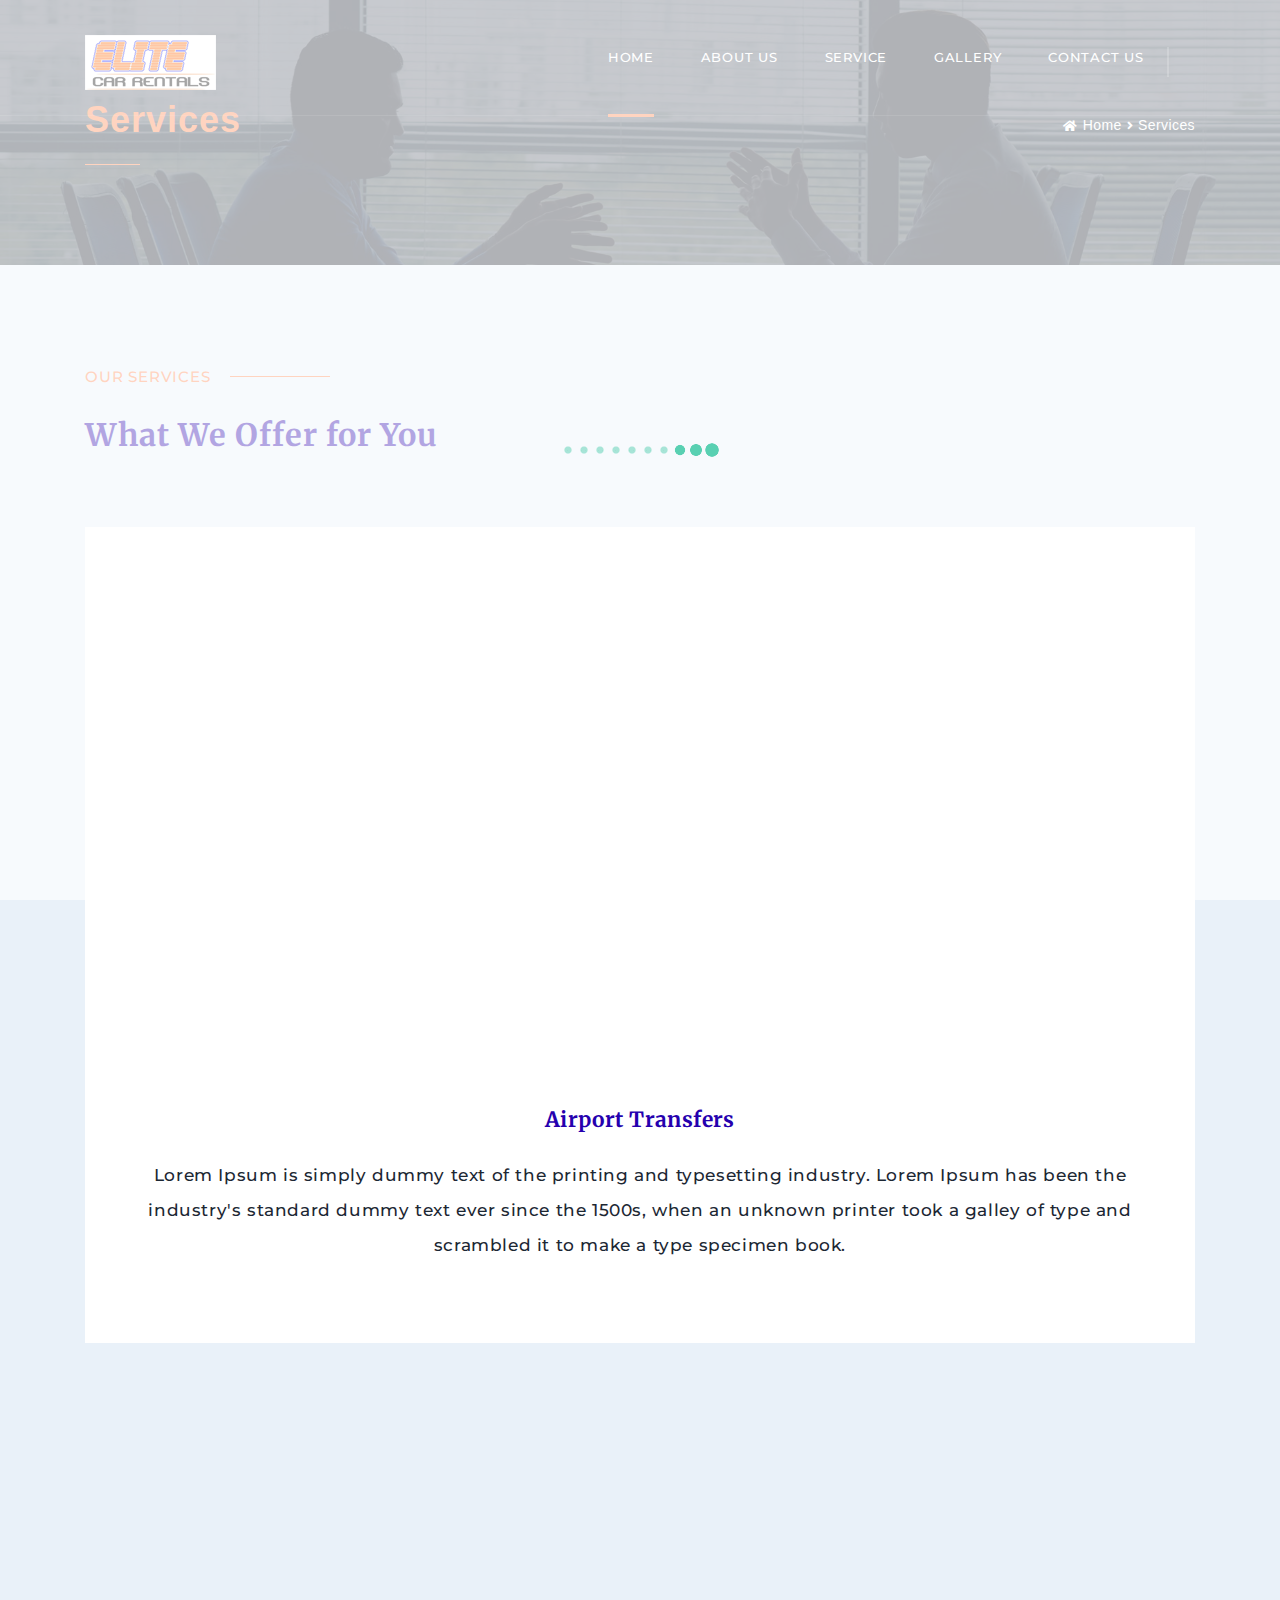
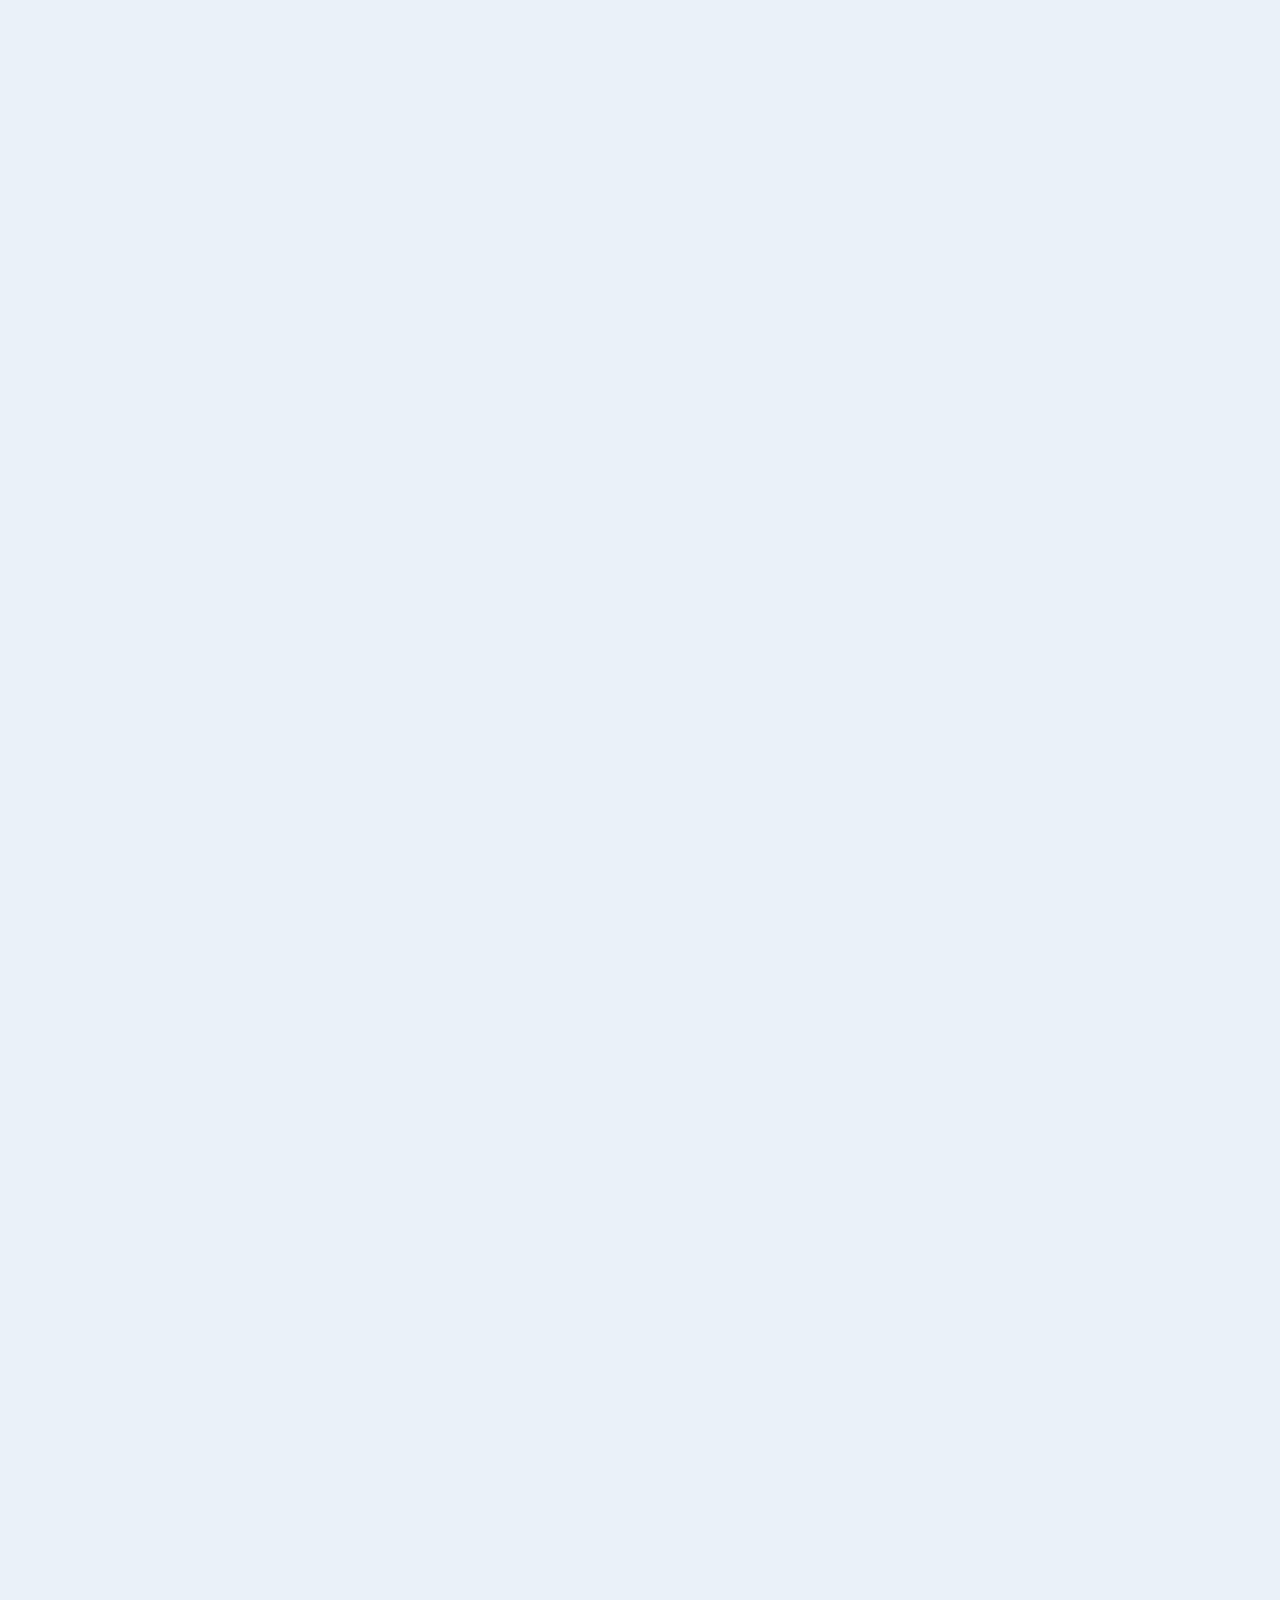
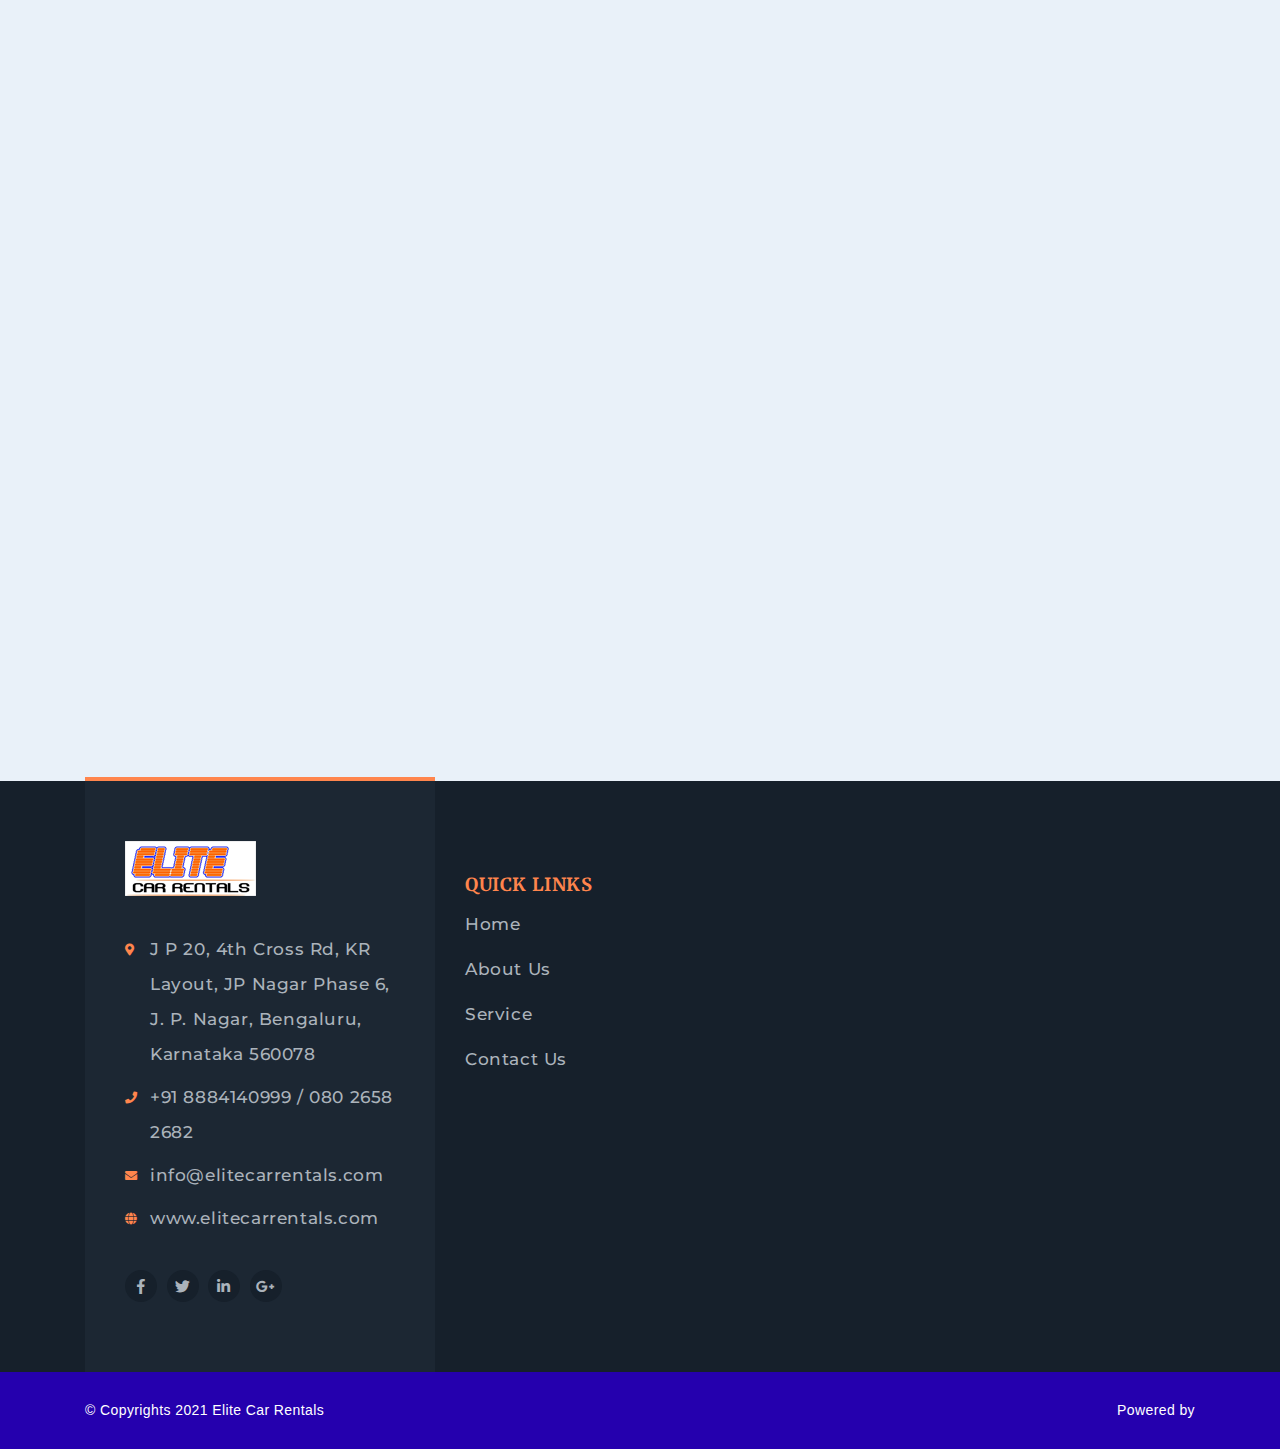
==== commit 0a283556: "Update services.html" ====
--- a/services.html
+++ b/services.html
@@ -118,10 +118,11 @@
             <div class="row">
                 <div class="col-lg-12 col-md-12">
                     <div class="service-box transition-4 text-center relative img-lined mb-30 wow fadeInLeft" data-wow-delay="0.4s">
-                        <div class="service-icon">
+                       <!-- <div class="service-icon">
                             <div class="service-icon-bg"></div>
                             <img src="img/service/1.png" class="transform-center" alt="">
                         </div>
+                        -->
                         <div class="service-text">
                             <h4 class="f-700 mt-30 mb-10">
                     <a href="#">Airport Transfers</a>
@@ -133,10 +134,11 @@
                 </div>
                 <div class="col-lg-12 col-md-12">
                     <div class="service-box transition-4 text-center relative img-lined mb-30 wow fadeInRight" data-wow-delay="0.4s">
-                        <div class="service-icon">
+                       <!-- <div class="service-icon">
                             <div class="service-icon-bg"></div>
                             <img src="img/service/2.png" class="transform-center" alt="">
                         </div>
+                        -->
                         <div class="service-text">
                             <h4 class="f-700 mt-30 mb-10">
                     <a href="#">Bulk Booking</a>
@@ -148,10 +150,11 @@
                 </div>
                  <div class="col-lg-12 col-md-12">
                     <div class="service-box transition-4 text-center relative img-lined mb-30 wow fadeInLeft" data-wow-delay="0.4s">
-                        <div class="service-icon">
+                       <!-- <div class="service-icon">
                             <div class="service-icon-bg"></div>
                             <img src="img/service/3.png" class="transform-center" alt="">
                         </div>
+                        -->
                         <div class="service-text">
                             <h4 class="f-700 mt-30 mb-10">
                     <a href="#">Conference packages</a>
@@ -163,10 +166,11 @@
                 </div>
                 <div class="col-lg-12 col-md-12">
                     <div class="service-box transition-4 text-center relative img-lined mb-30 wow fadeInRight" data-wow-delay="0.4s">
-                        <div class="service-icon">
+                        <!--<div class="service-icon">
                             <div class="service-icon-bg"></div>
                             <img src="img/service/4.png" class="transform-center" alt="">
                         </div>
+                        -->
                         <div class="service-text">
                             <h4 class="f-700 mt-30 mb-10">
                     <a href="#">Family / Group Travel Packages</a>
